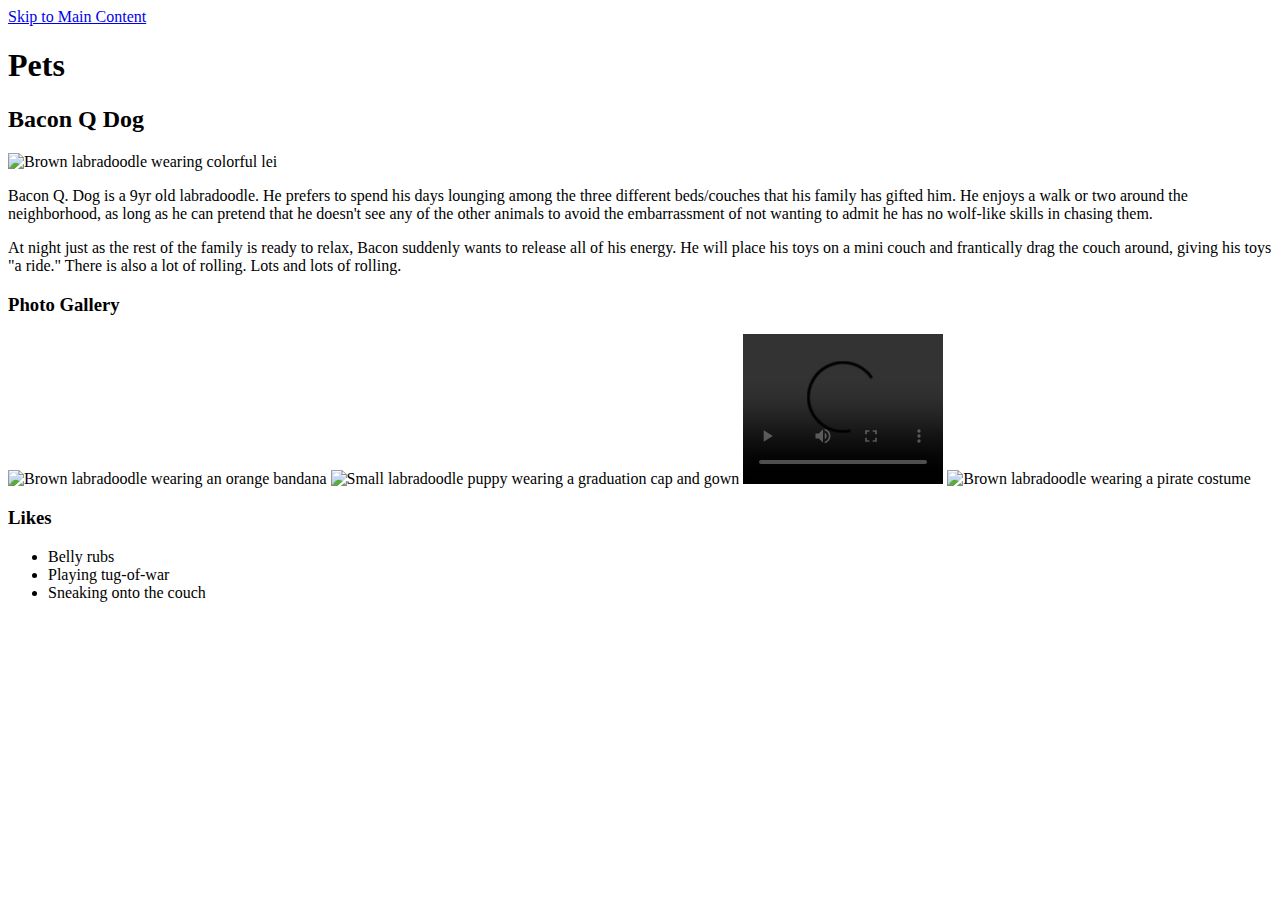
==== pets.html @ 92c1bc99 "Add files via upload" ====
<!DOCTYPE html>
<html lang="en">
<head>
    <meta charset="UTF-8">
    <meta name="viewport" content="width=device-width, initial-scale=1.0">
    <title>Pets</title>
</head>
<body>
    <a href = "#skip">Skip to Main Content</a>
    <main id="skip">
        <h1>Pets</h1>
        <div>
            <h2>Bacon Q Dog</h2>
            <img src="images/bacon.jpg" width = "400" alt="Brown labradoodle wearing colorful lei">

            <p>Bacon Q. Dog is a 9yr old labradoodle. He prefers to spend his days lounging among the three different beds/couches that his family has gifted him. He enjoys a walk or two around the neighborhood, as long as he can pretend that he doesn't see any of the other animals to avoid the embarrassment of not wanting to admit he has no wolf-like skills in chasing them.</p> 
            <P>At night just as the rest of the family is ready to relax, Bacon suddenly wants to release all of his energy. He will place his toys on a mini couch and frantically drag the couch around, giving his toys "a ride." There is also a lot of rolling. Lots and lots of rolling.</P>
            <h3>Photo Gallery</h3>
            <img src="images/bacon_bandana.JPG" width ="200" alt = "Brown labradoodle wearing an orange bandana">
            <img src="images/bacon_graduation.JPG"  width ="200" alt="Small labradoodle puppy wearing a graduation cap and gown">
            <video width="200"  controls>
                <source src="images/bacon_agility.mov">
                Your browser does not support the video tag.  This was a video of a girl and dog demonstrating a sit and stay procedure
            </video>
            <img src="images/bacon_halloween.JPG"  width ="200" alt="Brown labradoodle wearing a pirate costume">

            <h3>Likes</h3>
            <ul>
                <li>Belly rubs</li>
                <li>Playing tug-of-war</li>
                <li>Sneaking onto the couch</li>
            </ul>
            <!-- Jackie Wolf -->
        
        </div>
        <div></div>
        <div></div>
        <div></div>
        <div></div>
    </main>
    
</body>
</html>
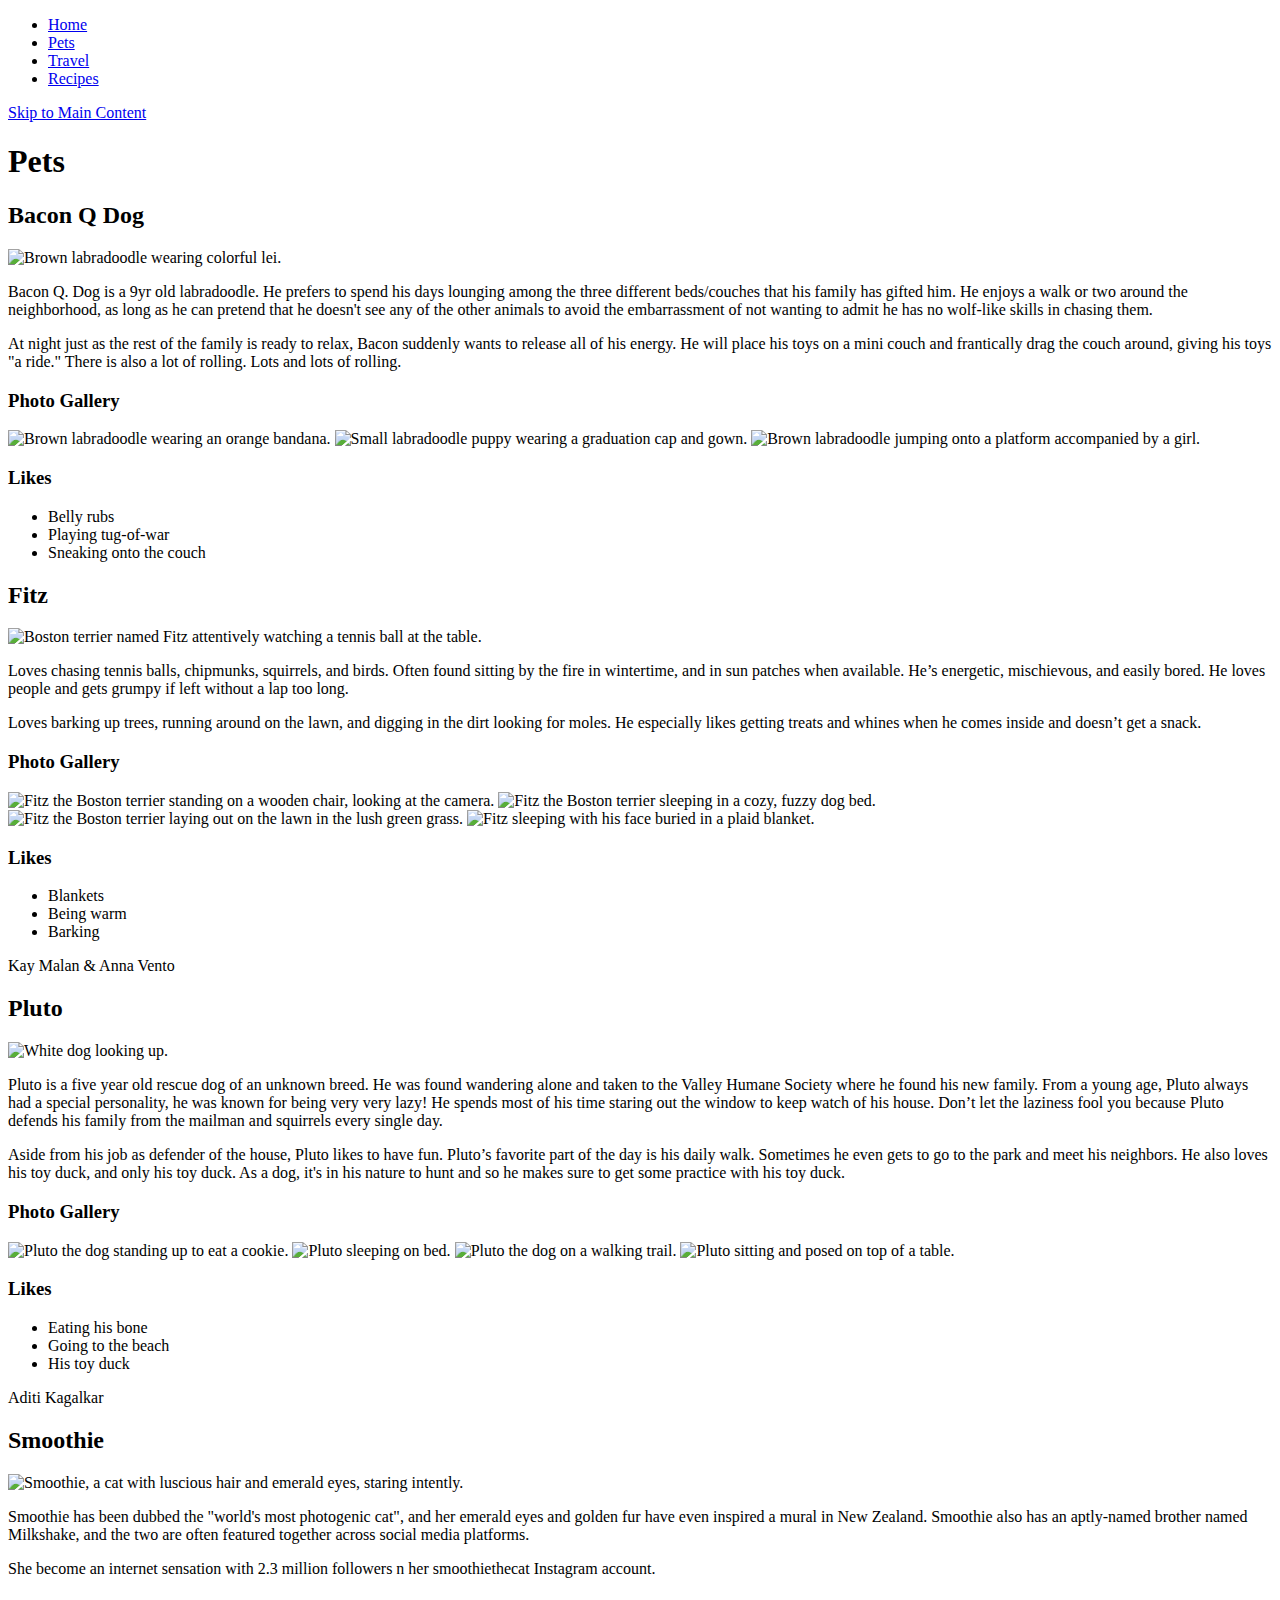
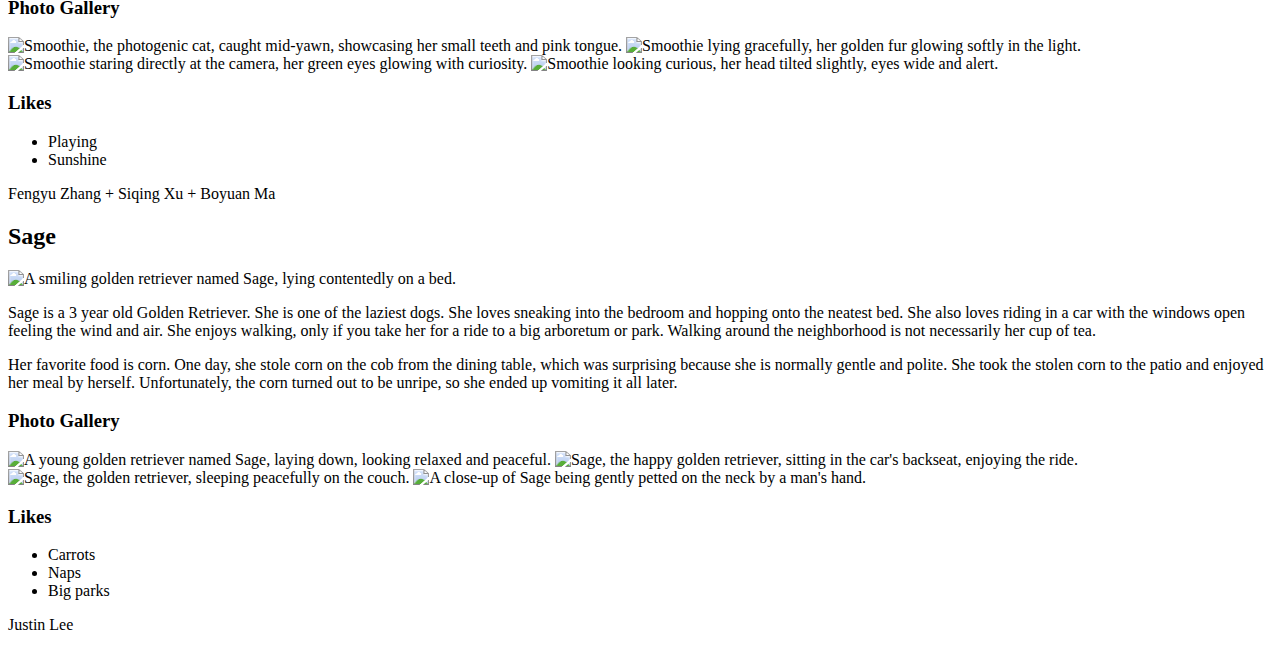
==== commit 52ae4290: "Add files via upload" ====
--- a/pets.html
+++ b/pets.html
@@ -6,23 +6,28 @@
     <title>Pets</title>
 </head>
 <body>
+    <nav>
+        <ul>
+            <li><a href = "index.html">Home</a></li>
+            <li><a href = "pets.html">Pets</a></li>
+            <li><a href = "travel.html">Travel</a></li>
+            <li><a href = "recipe.html">Recipes</a></li>
+        </ul>
+    </nav>
     <a href = "#skip">Skip to Main Content</a>
     <main id="skip">
         <h1>Pets</h1>
         <div>
             <h2>Bacon Q Dog</h2>
-            <img src="images/bacon.jpg" width = "400" alt="Brown labradoodle wearing colorful lei">
+            <img src="images/bacon.jpg" width = "400" alt="Brown labradoodle wearing colorful lei.">
 
             <p>Bacon Q. Dog is a 9yr old labradoodle. He prefers to spend his days lounging among the three different beds/couches that his family has gifted him. He enjoys a walk or two around the neighborhood, as long as he can pretend that he doesn't see any of the other animals to avoid the embarrassment of not wanting to admit he has no wolf-like skills in chasing them.</p> 
             <P>At night just as the rest of the family is ready to relax, Bacon suddenly wants to release all of his energy. He will place his toys on a mini couch and frantically drag the couch around, giving his toys "a ride." There is also a lot of rolling. Lots and lots of rolling.</P>
             <h3>Photo Gallery</h3>
-            <img src="images/bacon_bandana.JPG" width ="200" alt = "Brown labradoodle wearing an orange bandana">
-            <img src="images/bacon_graduation.JPG"  width ="200" alt="Small labradoodle puppy wearing a graduation cap and gown">
-            <video width="200"  controls>
-                <source src="images/bacon_agility.mov">
-                Your browser does not support the video tag.  This was a video of a girl and dog demonstrating a sit and stay procedure
-            </video>
-            <img src="images/bacon_halloween.JPG"  width ="200" alt="Brown labradoodle wearing a pirate costume">
+            <img src="images/bacon_bandana.JPG" width ="200" alt = "Brown labradoodle wearing an orange bandana.">
+            <img src="images/bacon_graduation.JPG"  width ="200" alt="Small labradoodle puppy wearing a graduation cap and gown.">
+            <img src="images/dogjump.png" width="200" alt="Brown labradoodle jumping onto a platform accompanied by a girl."
+            <img src="images/bacon_halloween.JPG"  width ="200" alt="Brown labradoodle wearing a pirate costume.">
 
             <h3>Likes</h3>
             <ul>
@@ -30,13 +35,98 @@
                 <li>Playing tug-of-war</li>
                 <li>Sneaking onto the couch</li>
             </ul>
-            <!-- Jackie Wolf -->
-        
         </div>
-        <div></div>
-        <div></div>
-        <div></div>
-        <div></div>
+        <div>
+            <h2>Fitz</h2>
+            <img src="images/Fitz.jpeg" width="400" alt="Boston terrier named Fitz attentively watching a tennis ball at the table.">
+    
+            <p>Loves chasing tennis balls, chipmunks, squirrels, and birds. Often found sitting by the fire in wintertime, and in sun patches when available. He’s energetic, mischievous, and easily bored. He loves people and gets grumpy if left without a lap too long.</p> 
+            <p>Loves barking up trees, running around on the lawn, and digging in the dirt looking for moles. He especially likes getting treats and whines when he comes inside and doesn’t get a snack.</p>
+                
+            <h3>Photo Gallery</h3>
+            <img src="images/Fitz_standing_on_chair.jpeg" width="200" alt="Fitz the Boston terrier standing on a wooden chair, looking at the camera.">
+            <img src="images/Fitz_sleeping.jpeg" width="200" alt="Fitz the Boston terrier sleeping in a cozy, fuzzy dog bed.">
+            <img src="images/Fitz_on_the_lawn.jpeg" width="200" alt="Fitz the Boston terrier laying out on the lawn in the lush green grass.">
+            <img src="images/Fitz_laying_in_bed.jpeg" width="200" alt="Fitz sleeping with his face buried in a plaid blanket.">
+    
+            <h3>Likes</h3>
+            <ul>
+                <li>Blankets</li>
+                <li>Being warm</li>
+                <li>Barking</li>
+            </ul>
+            <footer>
+                <p>Kay Malan & Anna Vento</p>
+            </footer>
+        </div>
+        <div>
+            <h2>Pluto</h2>
+            <img src="images/pluto.jpg" width="400" alt="White dog looking up.">
+
+            <p>Pluto is a five year old rescue dog of an unknown breed. He was found wandering alone and taken to the Valley Humane Society where he found his new family. From a young age, Pluto always had a special personality, he was known for being very very lazy! He spends most of his time staring out the window to keep watch of his house. Don’t let the laziness fool you because Pluto defends his family from the mailman and squirrels every single day.</p> 
+            <p>Aside from his job as defender of the house, Pluto likes to have fun. Pluto’s favorite part of the day is his daily walk. Sometimes he even gets to go to the park and meet his neighbors. He also loves his toy duck, and only his toy duck. As a dog, it's in his nature to hunt and so he makes sure to get some practice with his toy duck.</p>
+            
+            <h3>Photo Gallery</h3>
+            <img src="images/pluto_cookie.JPG" width="200" alt="Pluto the dog standing up to eat a cookie.">
+            <img src="images/pluto_sleeping.jpg" width="200" alt="Pluto sleeping on bed.">
+            <img src="images/pluto_walk.jpg" width="200" alt="Pluto the dog on a walking trail.">
+            <img src="images/pluto_sitting.jpg" width="200" alt="Pluto sitting and posed on top of a table.">
+
+            <h3>Likes</h3>
+            <ul>
+                <li>Eating his bone</li>
+                <li>Going to the beach</li>
+                <li>His toy duck</li>
+            </ul>
+            <footer>
+                <p>Aditi Kagalkar</p>
+            </footer>
+        </div>
+        <div>
+            <h2>Smoothie</h2>
+            <img src="images/Copy of Smoothie_staring.jpg" width="400" alt="Smoothie, a cat with luscious hair and emerald eyes, staring intently.">
+
+            <p>Smoothie has been dubbed the "world's most photogenic cat", and her emerald eyes and golden fur have even inspired a mural in New Zealand. Smoothie also has an aptly-named brother named Milkshake, and the two are often featured together across social media platforms.</p> 
+            <p>She become an internet sensation with 2.3 million followers n her smoothiethecat Instagram account.</p>
+    
+            <h3>Photo Gallery</h3>
+            <img src="images/Copy of Smoothie_yawn.jpg" width="200" alt="Smoothie, the photogenic cat, caught mid-yawn, showcasing her small teeth and pink tongue.">
+            <img src="images/Copy of Smoothie_lying.jpg" width="200" alt="Smoothie lying gracefully, her golden fur glowing softly in the light.">
+            <img src="images/Copy of Smoothie_staring.jpg" width="200" alt="Smoothie staring directly at the camera, her green eyes glowing with curiosity.">
+            <img src="images/Copy of Smoothie_curious.jpg" width="200" alt="Smoothie looking curious, her head tilted slightly, eyes wide and alert.">
+
+            <h3>Likes</h3>
+            <ul>
+                <li>Playing</li>
+                <li>Sunshine</li>
+            </ul>
+            <footer>
+                <p>Fengyu Zhang + Siqing Xu + Boyuan Ma</p>
+            </footer>
+        </div>
+        <div>
+            <h2>Sage</h2>
+            <img src="images/sage_classic.jpeg" width="400" alt="A smiling golden retriever named Sage, lying contentedly on a bed.">
+
+            <p>Sage is a 3 year old Golden Retriever. She is one of the laziest dogs. She loves sneaking into the bedroom and hopping onto the neatest bed. She also loves riding in a car with the windows open feeling the wind and air. She enjoys walking, only if you take her for a ride to a big arboretum or park. Walking around the neighborhood is not necessarily her cup of tea.</p>
+            <p>Her favorite food is corn. One day, she stole corn on the cob from the dining table, which was surprising because she is normally gentle and polite. She took the stolen corn to the patio and enjoyed her meal by herself. Unfortunately, the corn turned out to be unripe, so she ended up vomiting it all later.</p>
+    
+            <h3>Photo Gallery</h3>
+            <img src="images/sage_young.jpeg" width="200" alt="A young golden retriever named Sage, laying down, looking relaxed and peaceful.">
+            <img src="images/sage_car.jpeg" width="200" alt="Sage, the happy golden retriever, sitting in the car's backseat, enjoying the ride.">
+            <img src="images/sage_sleep.jpeg" width="200" alt="Sage, the golden retriever, sleeping peacefully on the couch.">
+            <img src="images/sage_pet.jpeg" width="200" alt="A close-up of Sage being gently petted on the neck by a man's hand.">
+
+            <h3>Likes</h3>
+            <ul>
+                <li>Carrots</li>
+                <li>Naps</li>
+                <li>Big parks</li>
+            </ul>
+            <footer>
+                <p>Justin Lee</p>
+            </footer>
+        </div>
     </main>
     
 </body>
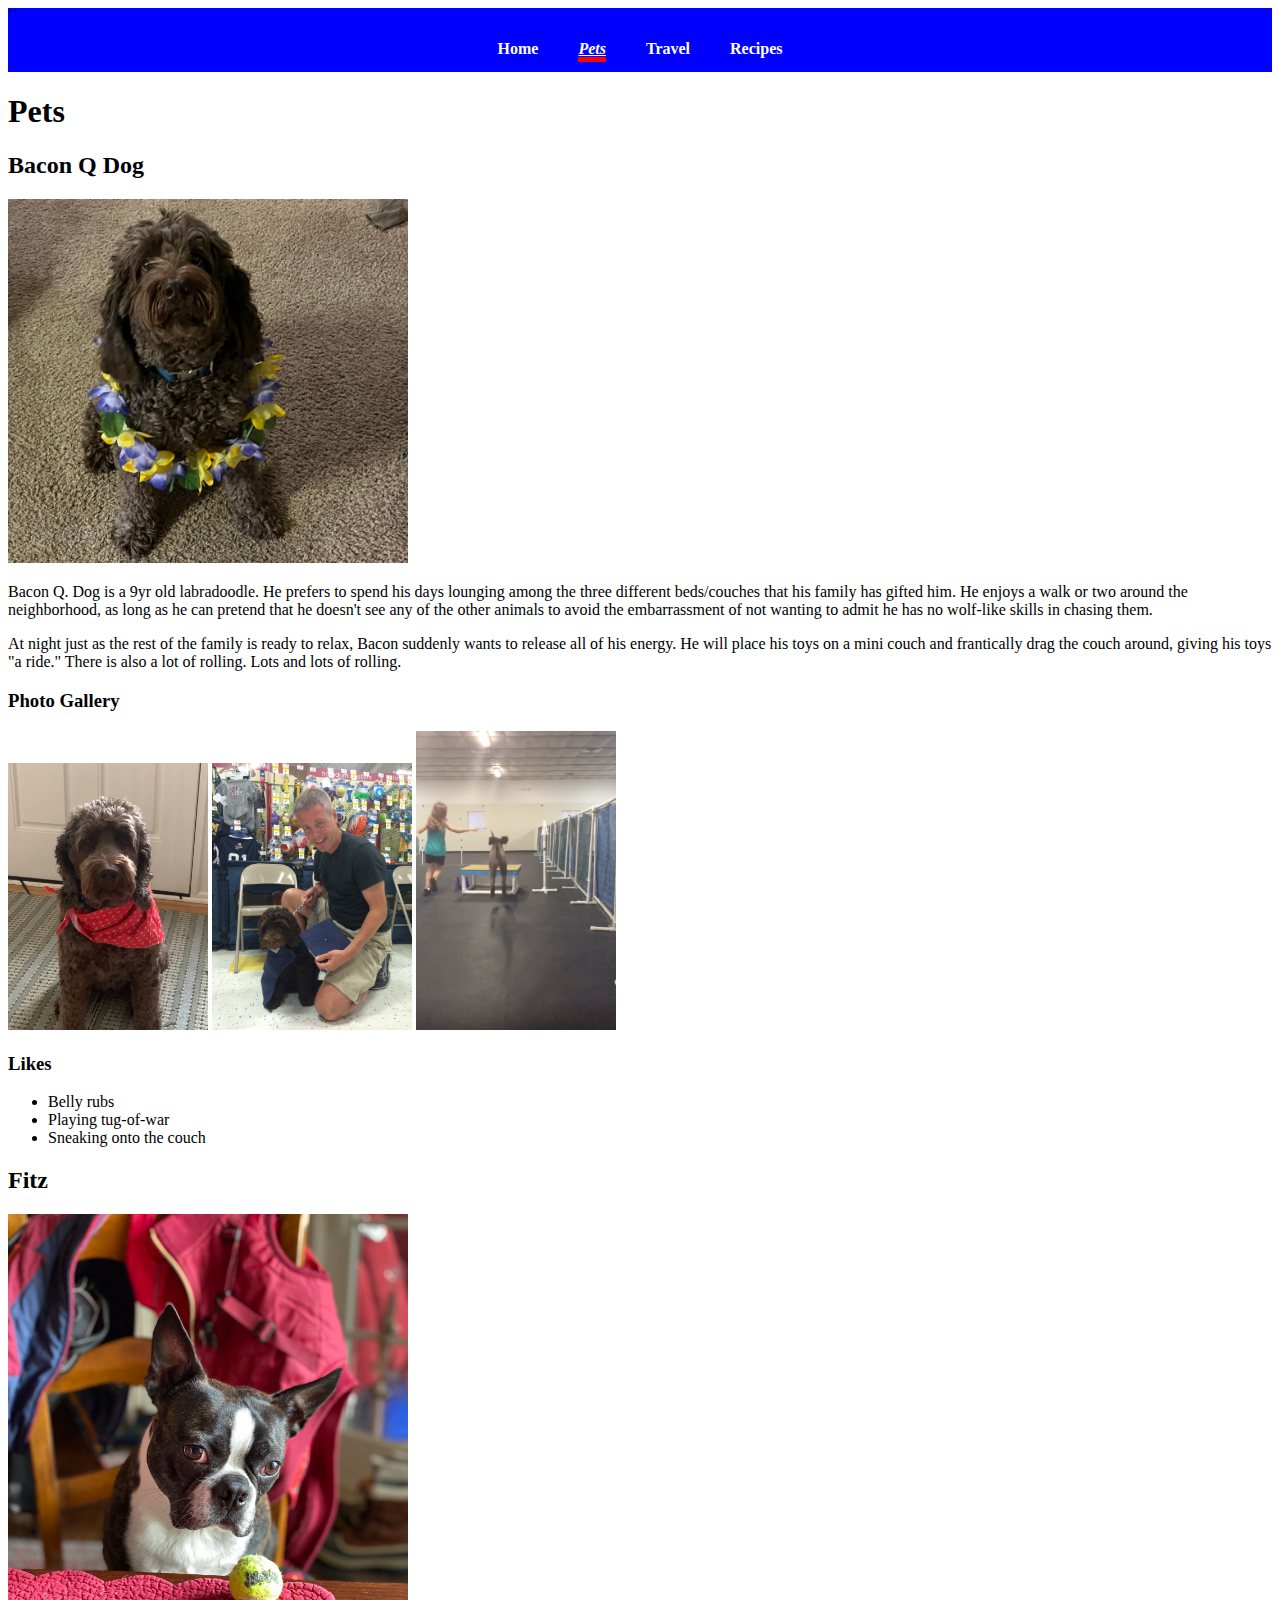
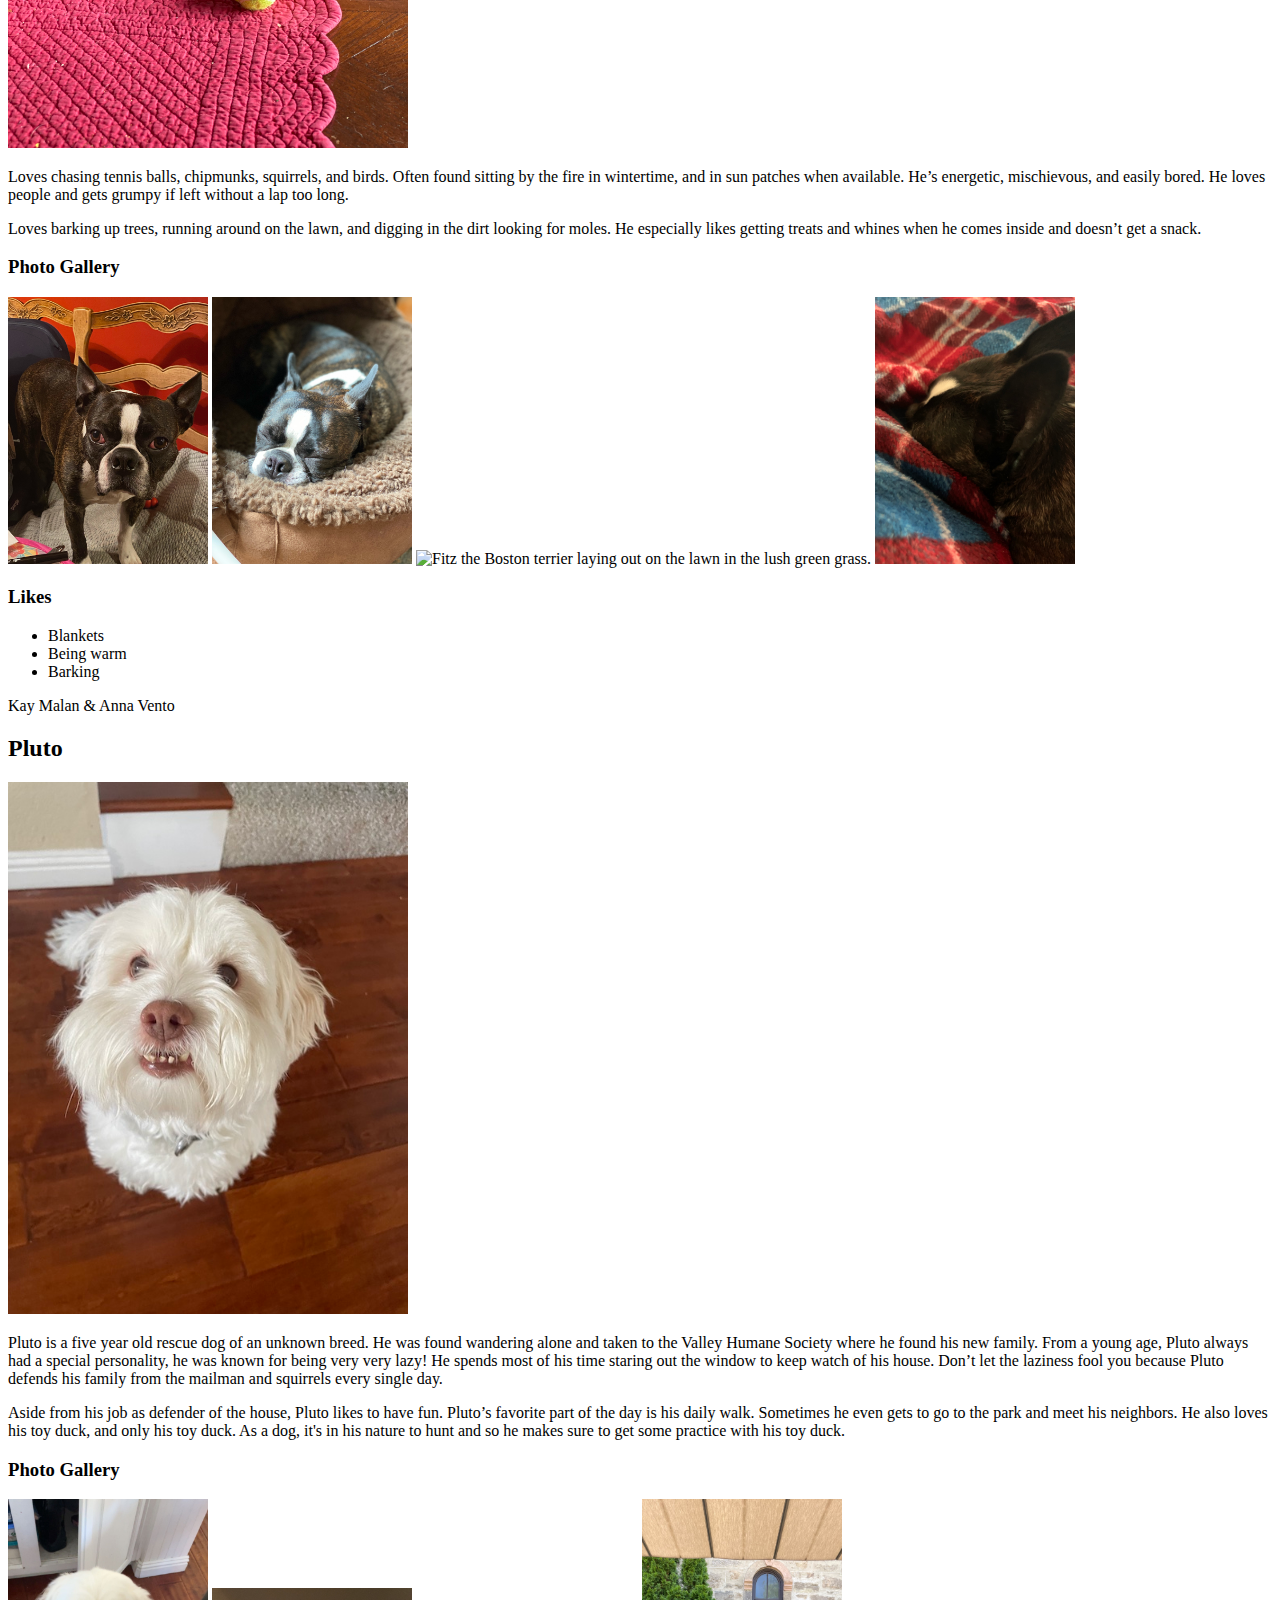
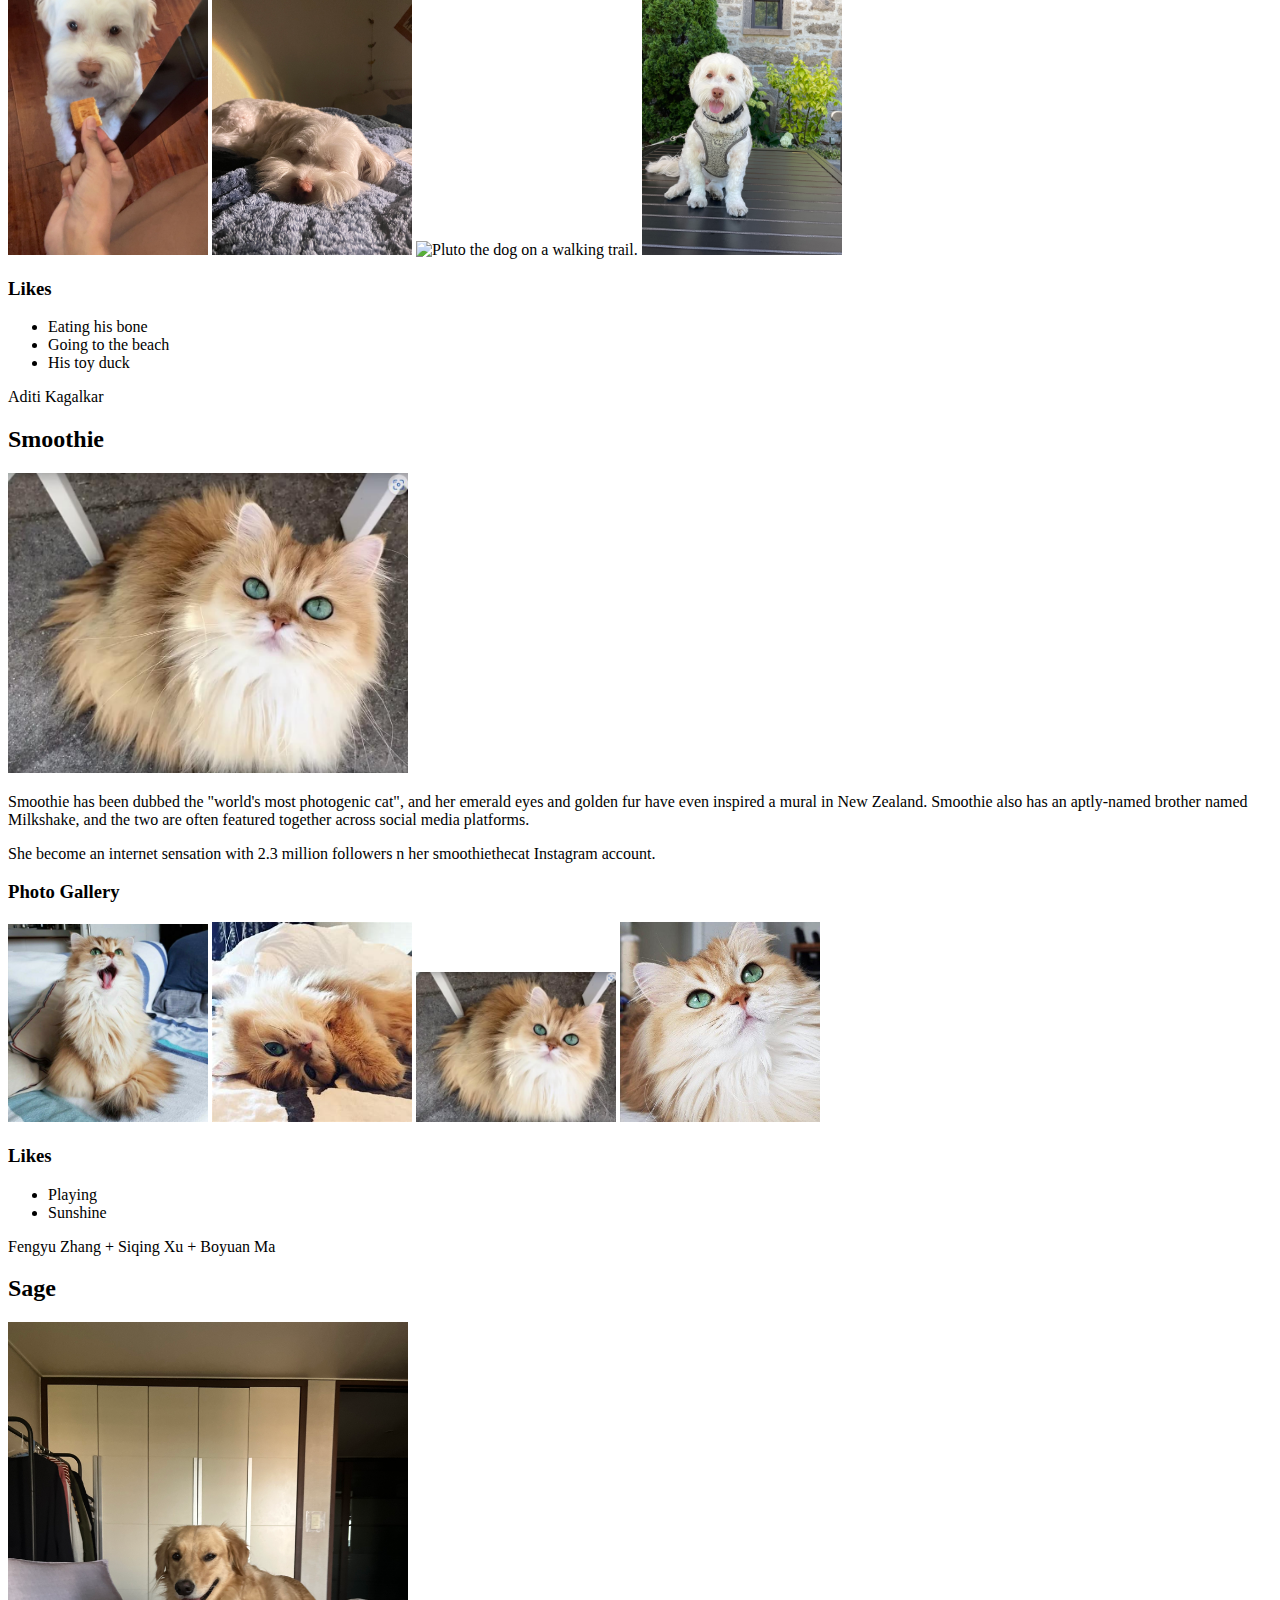
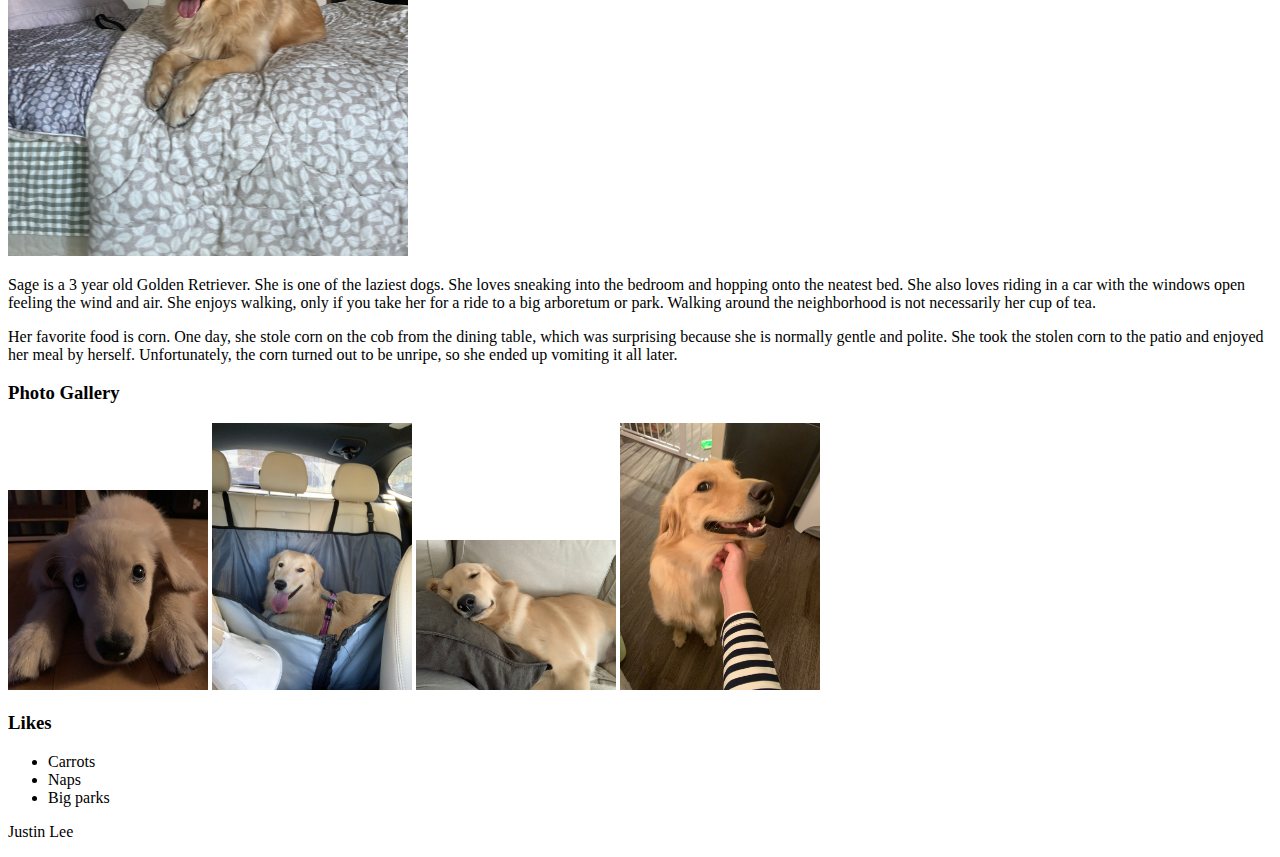
==== commit 79348b79: "Add files via upload" ====
--- a/pets.html
+++ b/pets.html
@@ -3,18 +3,19 @@
 <head>
     <meta charset="UTF-8">
     <meta name="viewport" content="width=device-width, initial-scale=1.0">
+    <link rel="stylesheet" href="css/style.css">
     <title>Pets</title>
 </head>
 <body>
-    <nav>
+    <nav>``
         <ul>
             <li><a href = "index.html">Home</a></li>
-            <li><a href = "pets.html">Pets</a></li>
+            <li><a href = "pets.html" class = "nav-item active">Pets</a></li>
             <li><a href = "travel.html">Travel</a></li>
             <li><a href = "recipe.html">Recipes</a></li>
         </ul>
     </nav>
-    <a href = "#skip">Skip to Main Content</a>
+    <a href = "#skip" class = "skip-link">Skip to Main Content</a>
     <main id="skip">
         <h1>Pets</h1>
         <div>
@@ -42,13 +43,13 @@
     
             <p>Loves chasing tennis balls, chipmunks, squirrels, and birds. Often found sitting by the fire in wintertime, and in sun patches when available. He’s energetic, mischievous, and easily bored. He loves people and gets grumpy if left without a lap too long.</p> 
             <p>Loves barking up trees, running around on the lawn, and digging in the dirt looking for moles. He especially likes getting treats and whines when he comes inside and doesn’t get a snack.</p>
-                
+        
             <h3>Photo Gallery</h3>
             <img src="images/Fitz_standing_on_chair.jpeg" width="200" alt="Fitz the Boston terrier standing on a wooden chair, looking at the camera.">
             <img src="images/Fitz_sleeping.jpeg" width="200" alt="Fitz the Boston terrier sleeping in a cozy, fuzzy dog bed.">
             <img src="images/Fitz_on_the_lawn.jpeg" width="200" alt="Fitz the Boston terrier laying out on the lawn in the lush green grass.">
             <img src="images/Fitz_laying_in_bed.jpeg" width="200" alt="Fitz sleeping with his face buried in a plaid blanket.">
-    
+        </div>
             <h3>Likes</h3>
             <ul>
                 <li>Blankets</li>
--- a/css/style.css
+++ b/css/style.css
@@ -0,0 +1,49 @@
+nav {
+    background-color: blue;
+}
+nav ul {
+    list-style-type: none;
+    padding: 0;
+    margin: 0;
+    display: flex;
+    justify-content: center;
+}
+
+nav li {
+    padding: 14px 20px;
+}
+
+nav a {
+    text-decoration: none;
+    color: white;
+    font-weight: bold;
+}
+
+nav a:hover {
+    background-color: #ddd;
+    color: black;
+}
+.nav-item.active {
+    font-style: italic;
+    text-decoration: underline;
+    border-bottom: 5px solid red;
+}
+.skip-link {
+    position: absolute;
+    left: -9999px;
+    top: 0;
+    width: auto;
+    height: auto;
+    overflow: hidden;
+    z-index: 100;
+}
+
+.skip-link:focus {
+    left: 0;
+    top: 0;
+    padding: 10px 15px;
+    background-color: #ffffff;
+    color: #000000;
+    border: 2px solid #000000;
+    z-index: 10000;
+}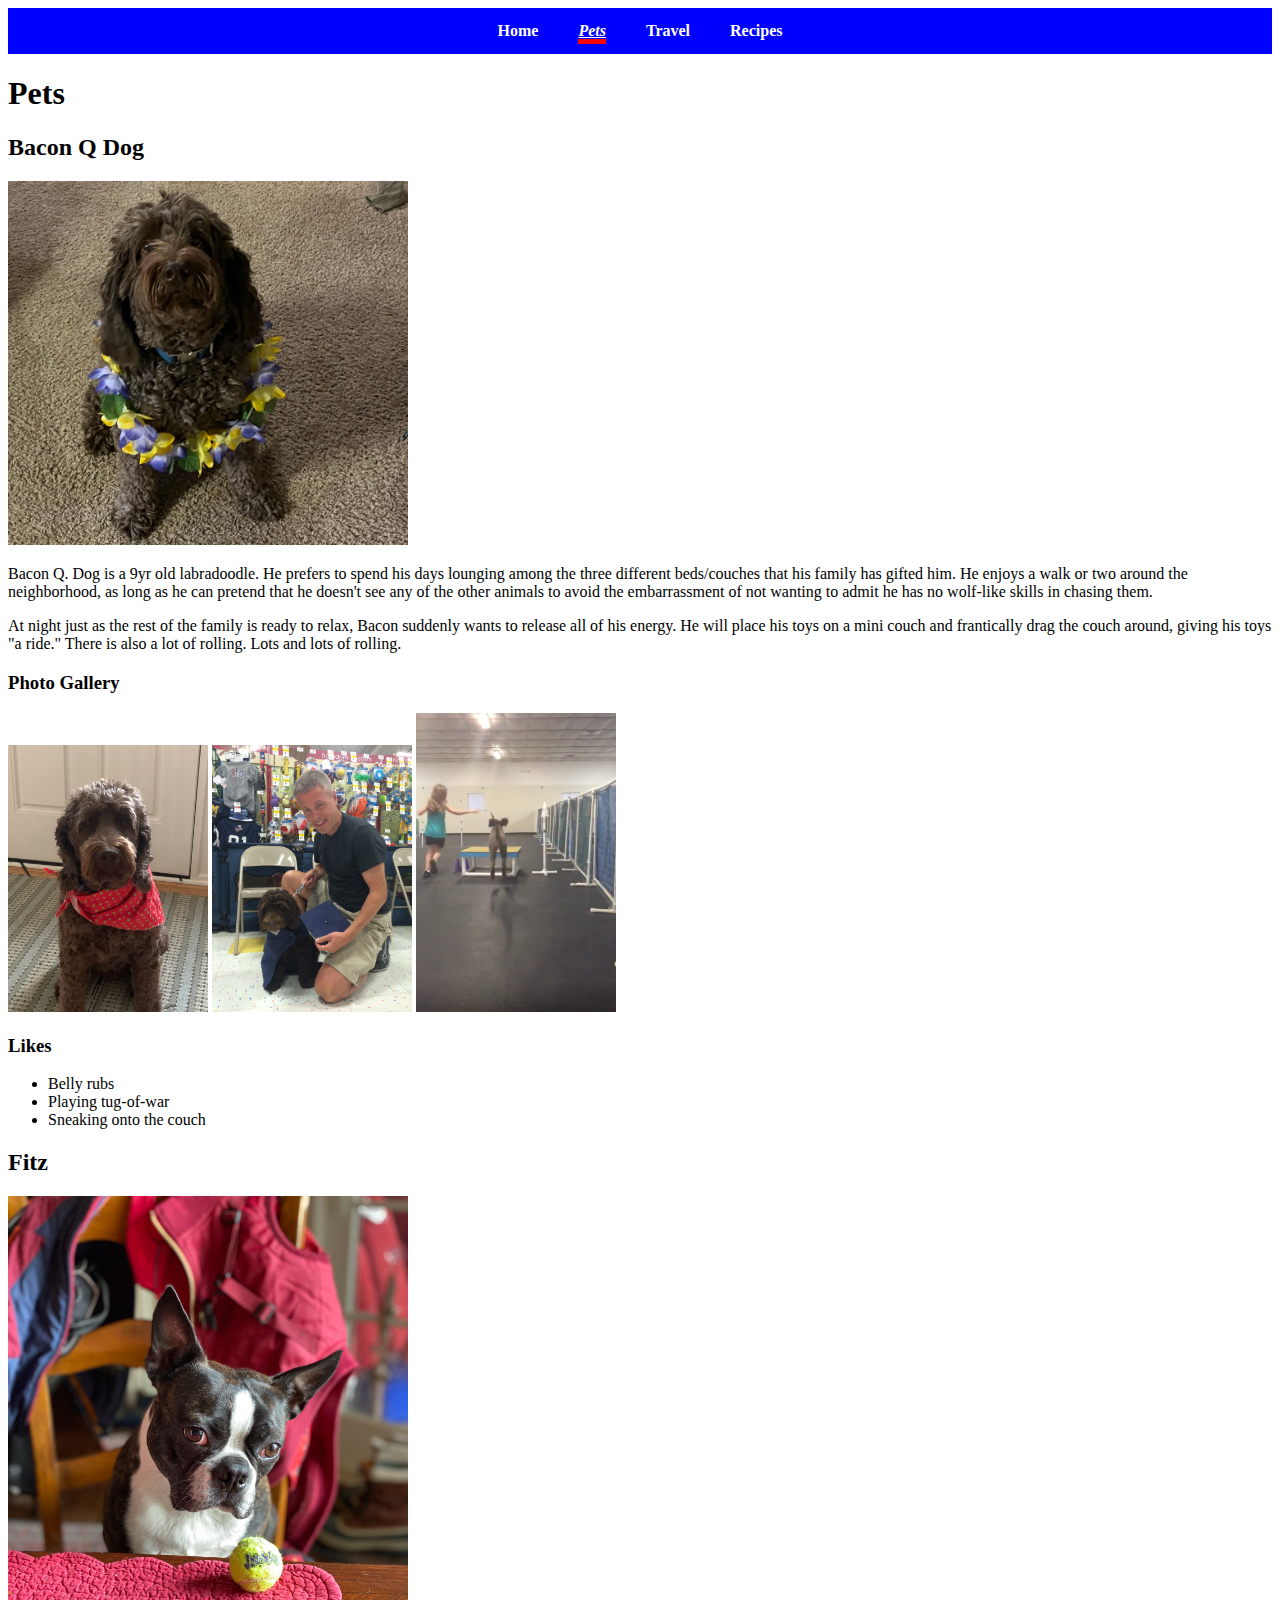
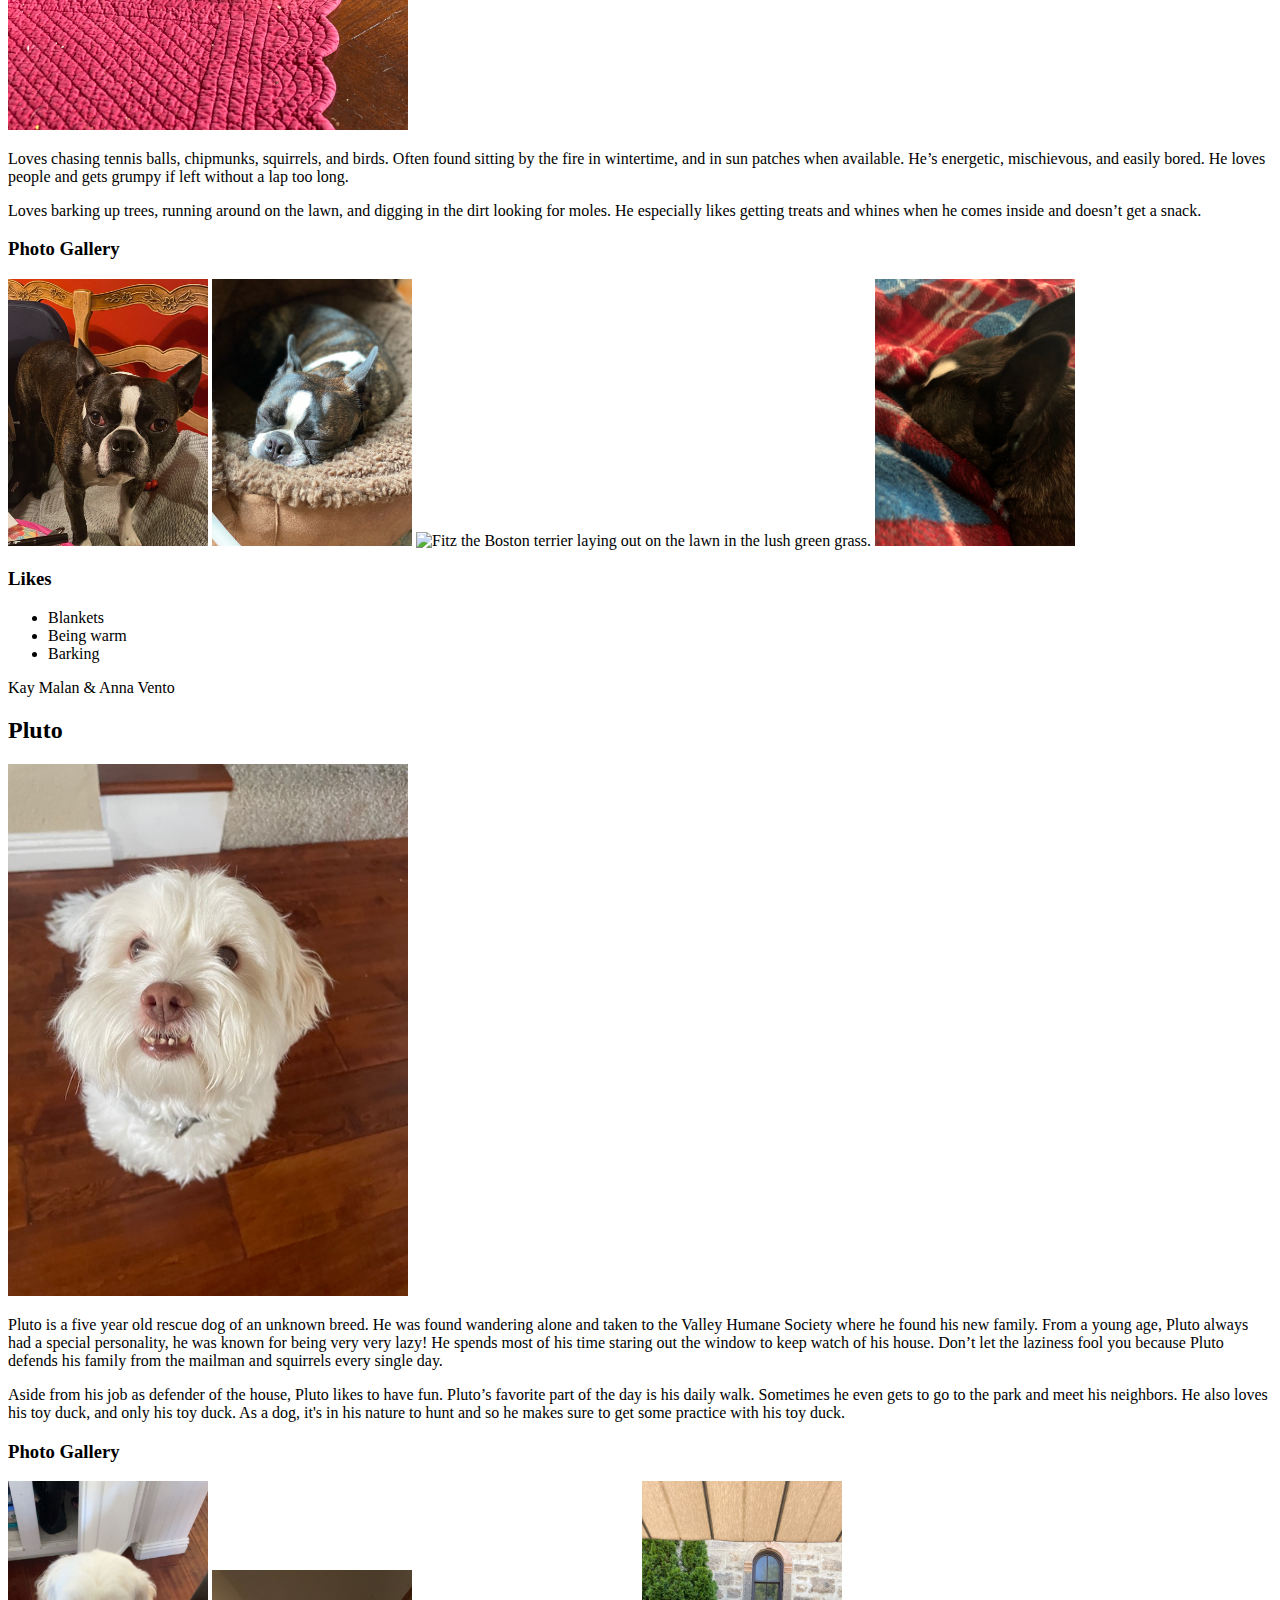
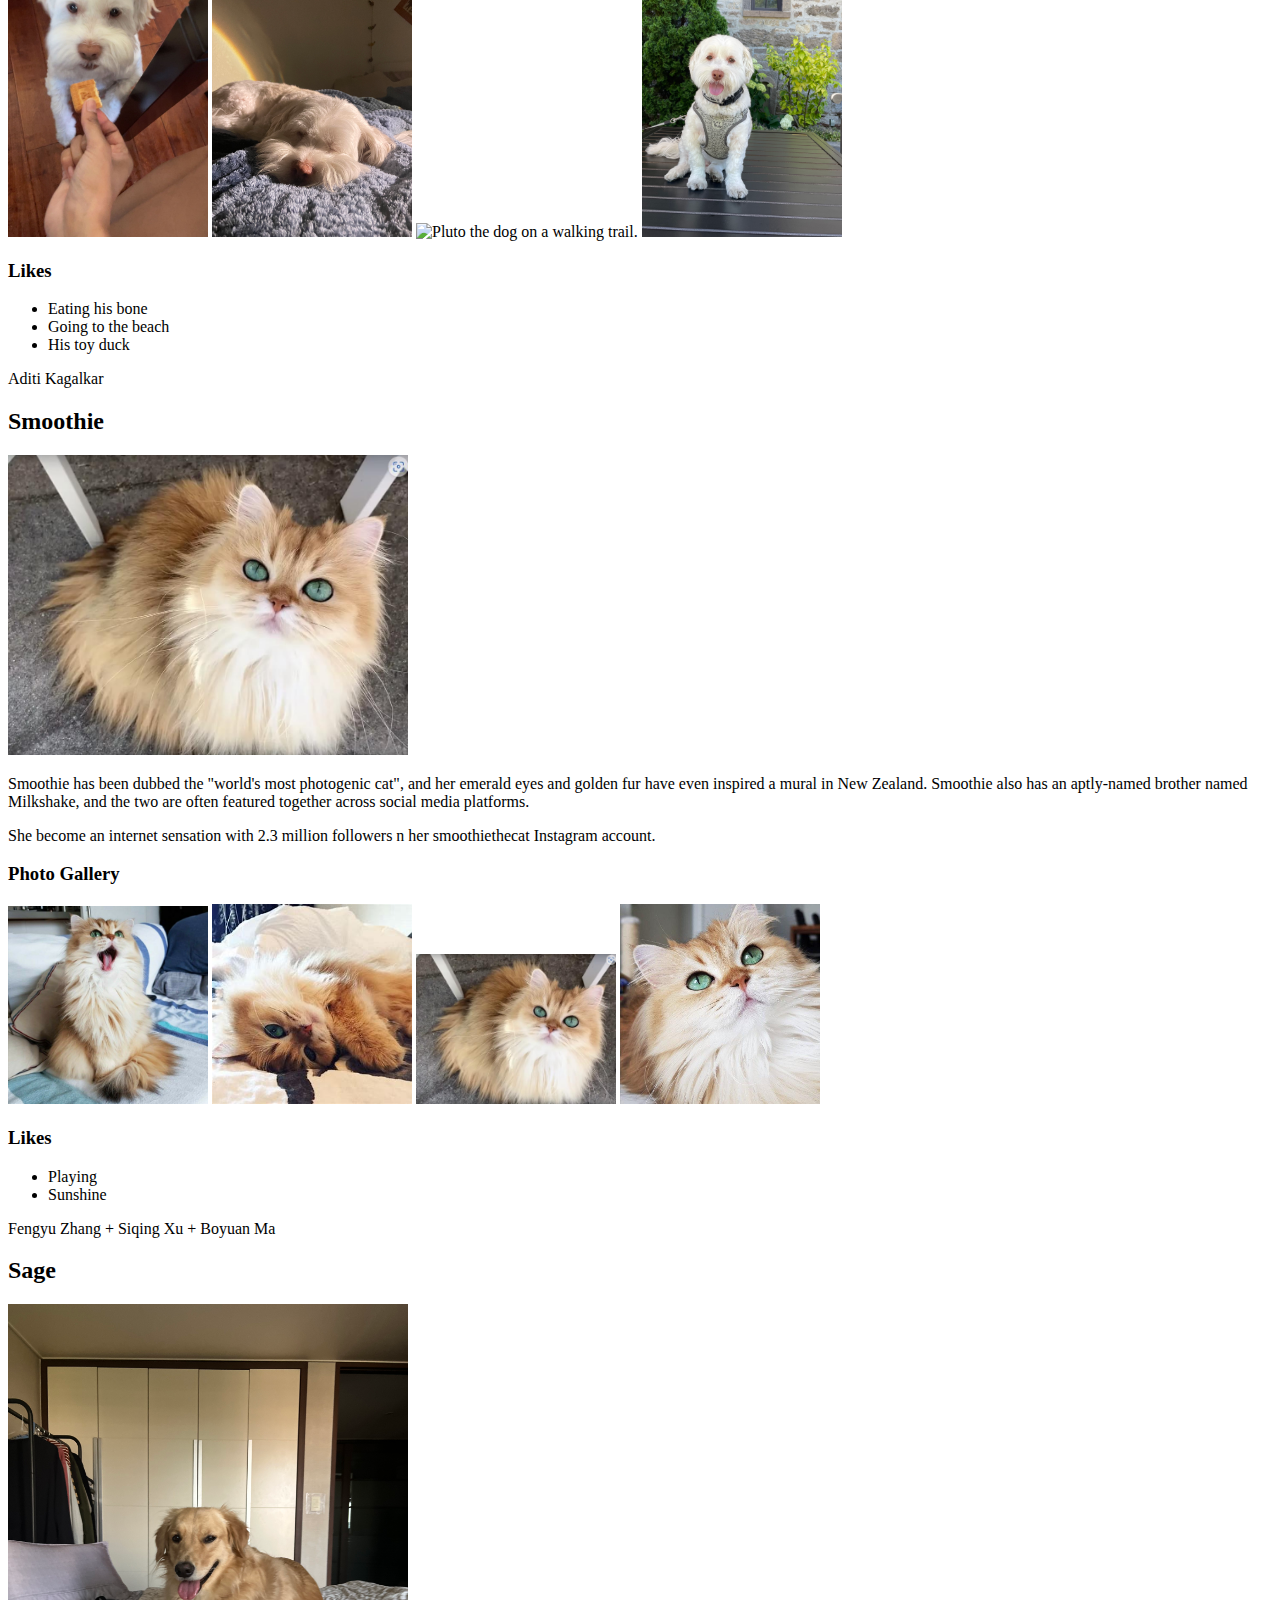
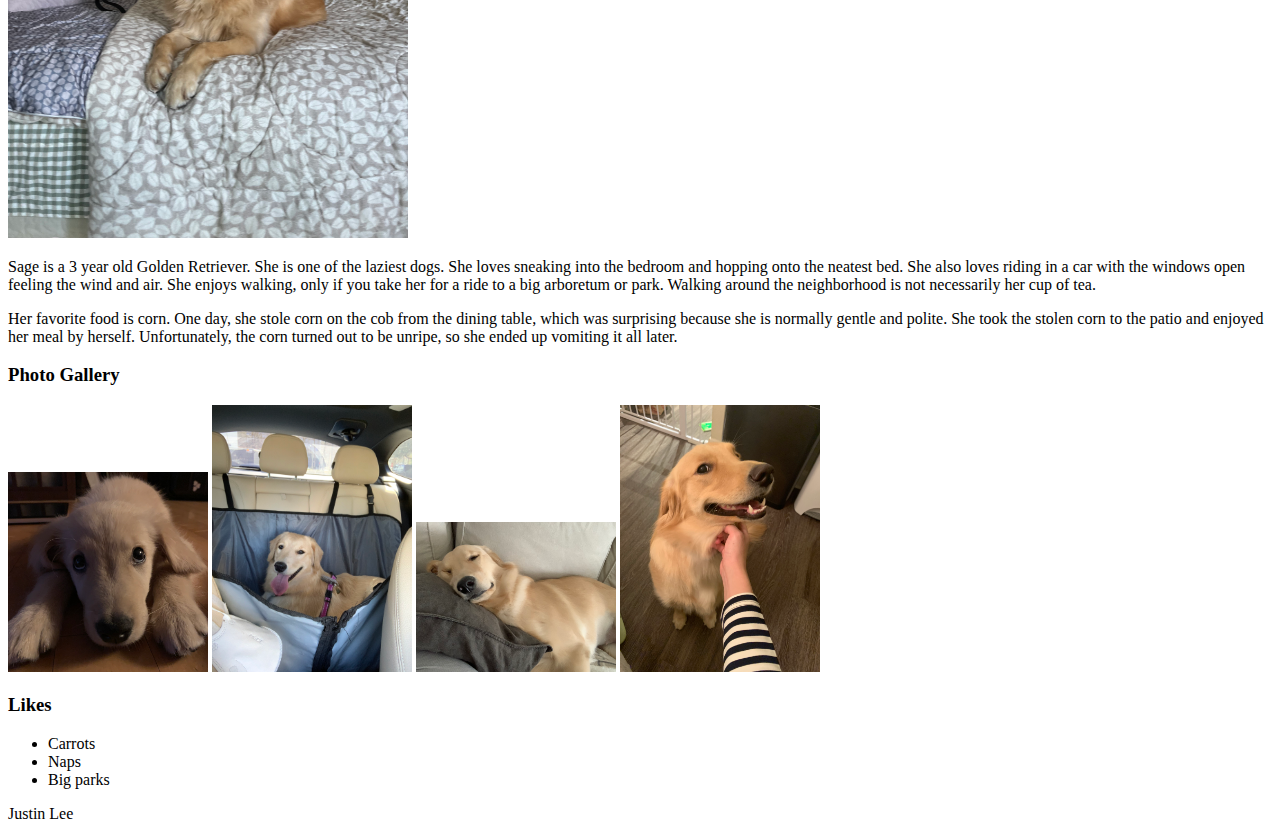
==== commit e26127c5: "Add files via upload" ====
--- a/pets.html
+++ b/pets.html
@@ -7,7 +7,8 @@
     <title>Pets</title>
 </head>
 <body>
-    <nav>``
+    <a href = "#skip" class = "skip-link">Skip to Main Content</a>
+    <nav>
         <ul>
             <li><a href = "index.html">Home</a></li>
             <li><a href = "pets.html" class = "nav-item active">Pets</a></li>
@@ -15,7 +16,7 @@
             <li><a href = "recipe.html">Recipes</a></li>
         </ul>
     </nav>
-    <a href = "#skip" class = "skip-link">Skip to Main Content</a>
+  
     <main id="skip">
         <h1>Pets</h1>
         <div>
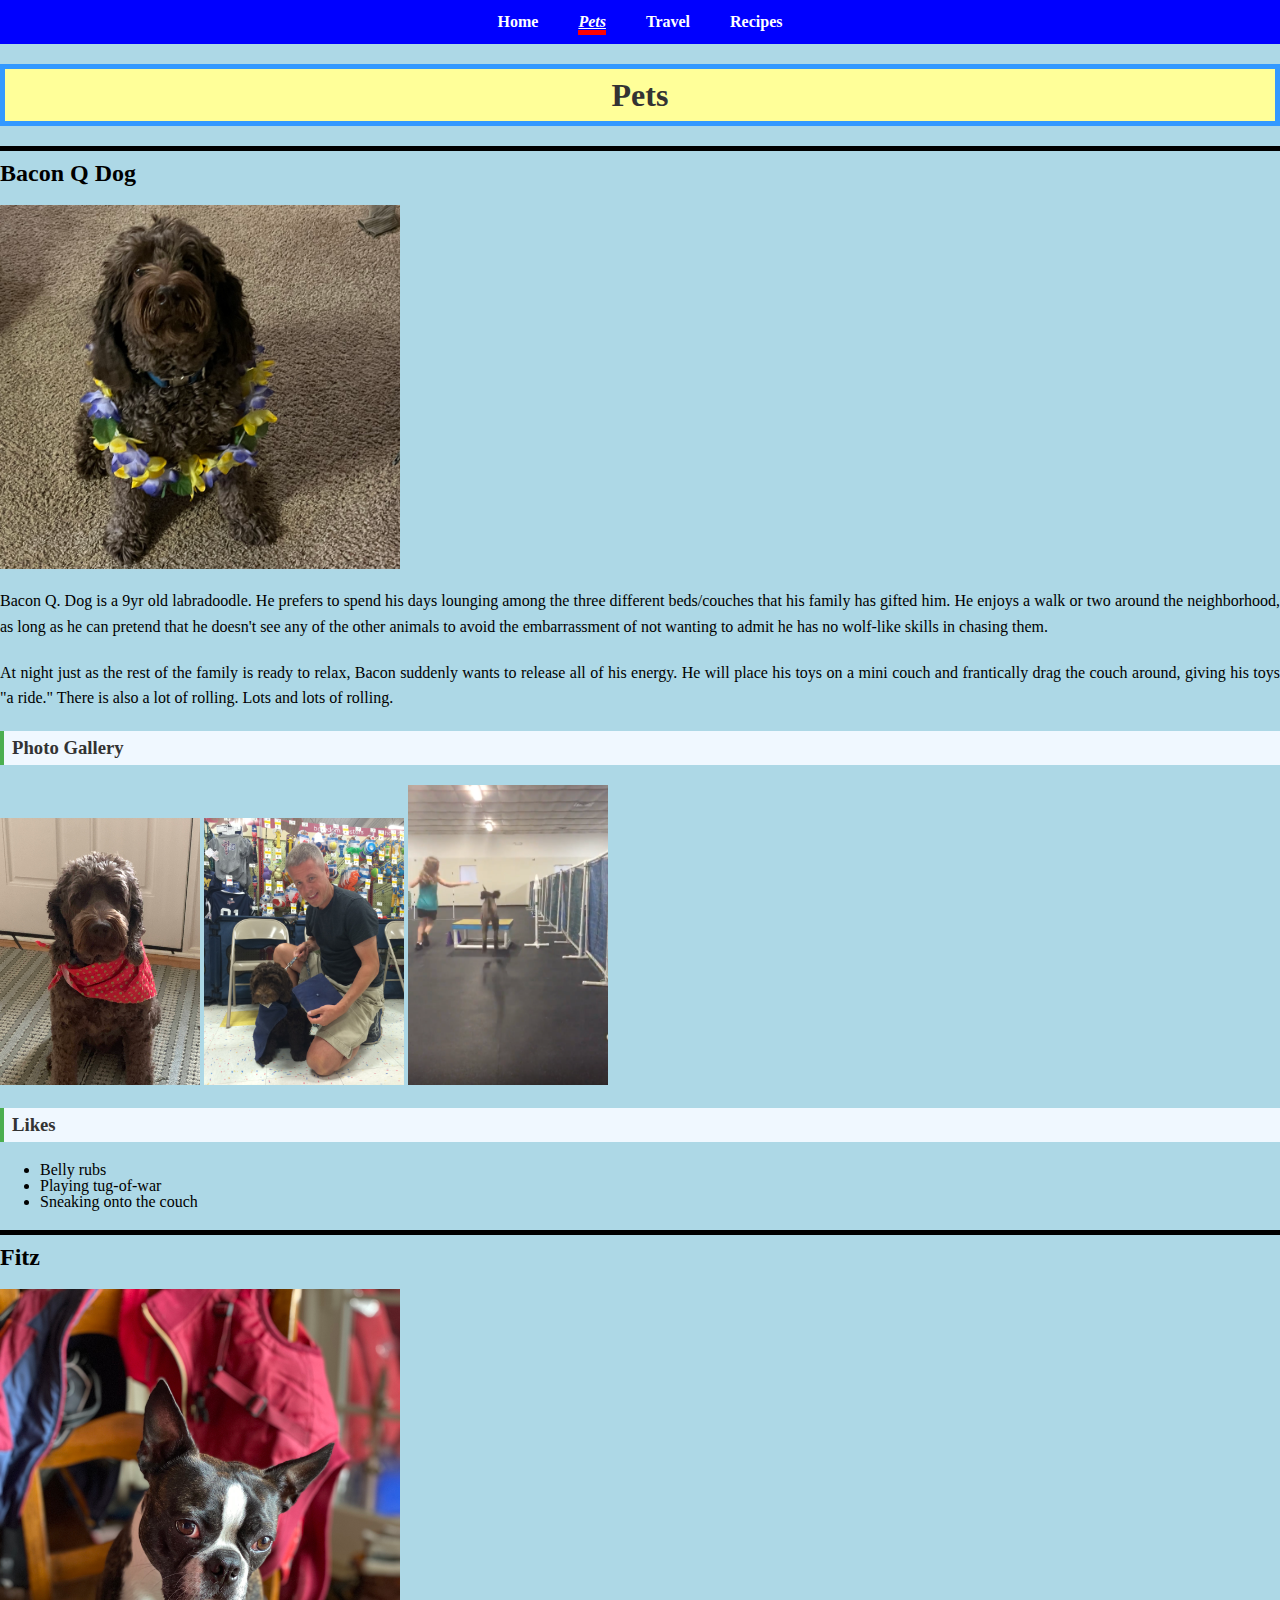
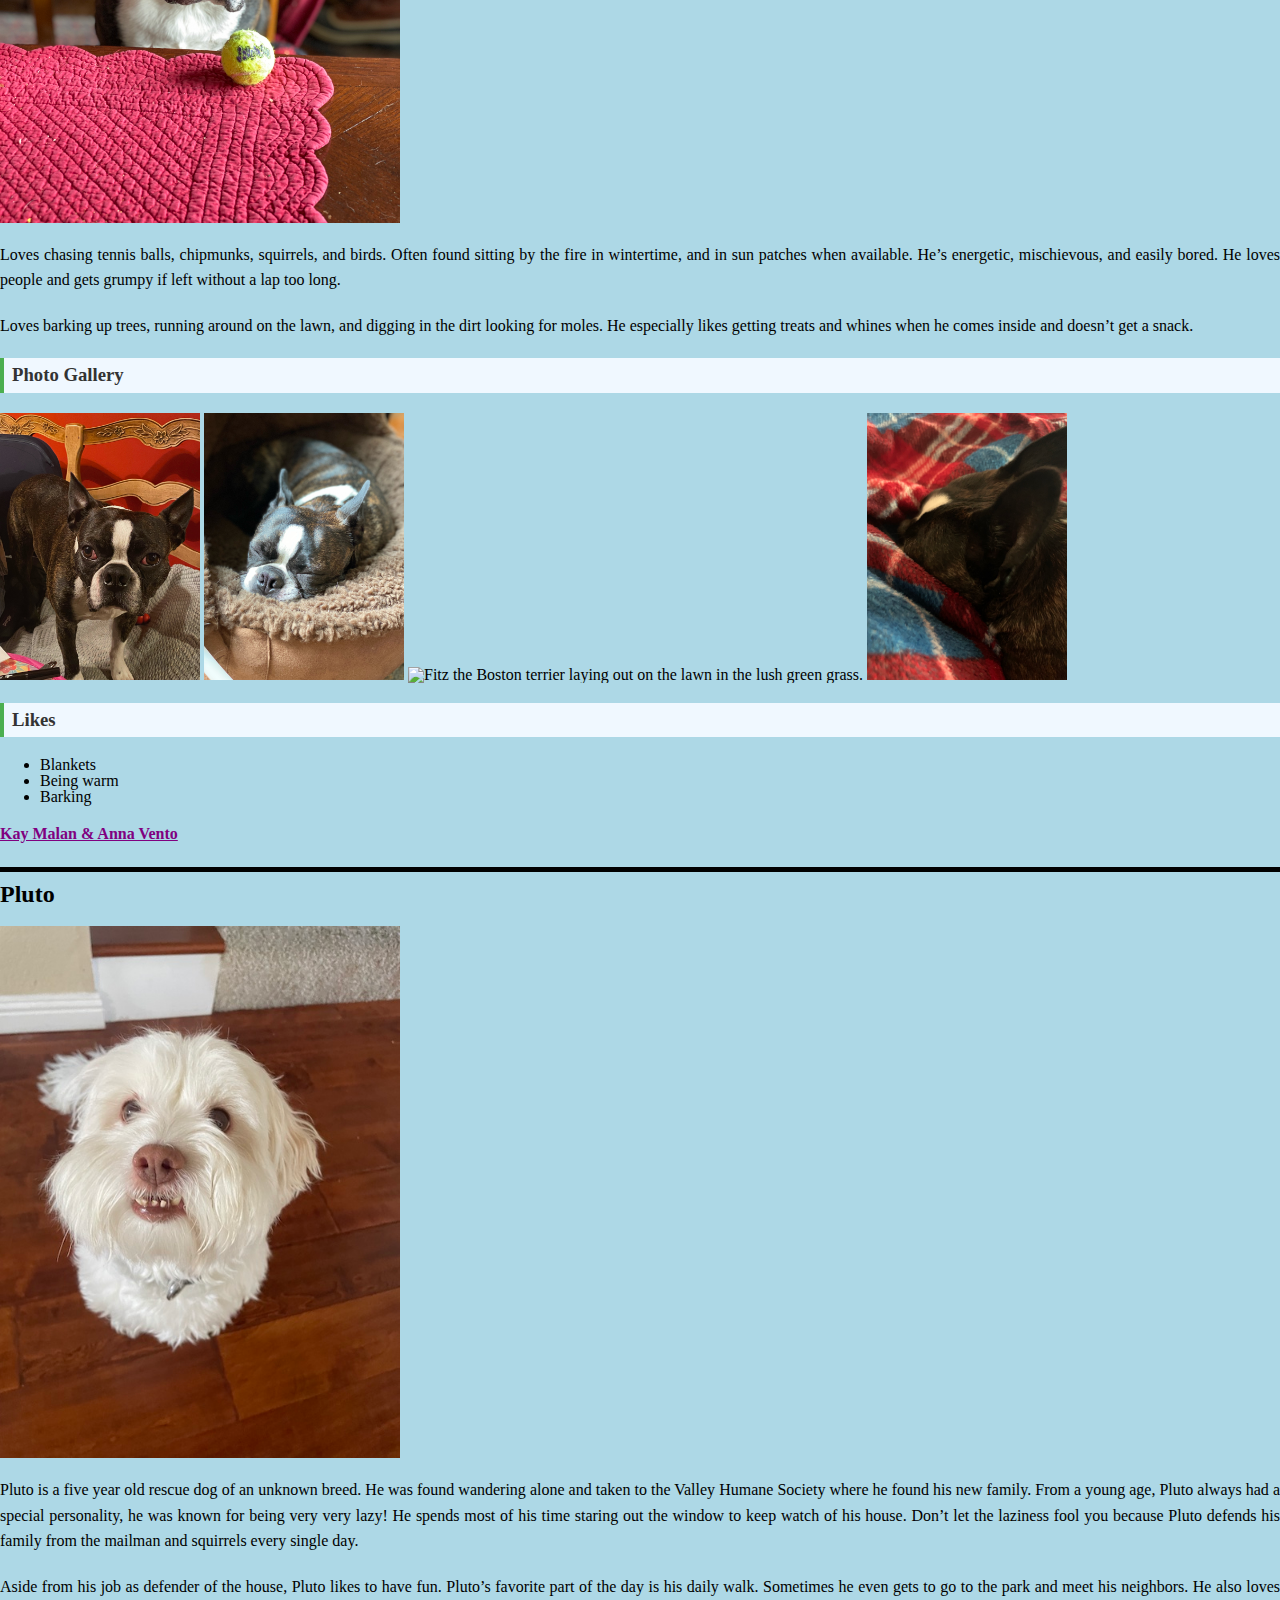
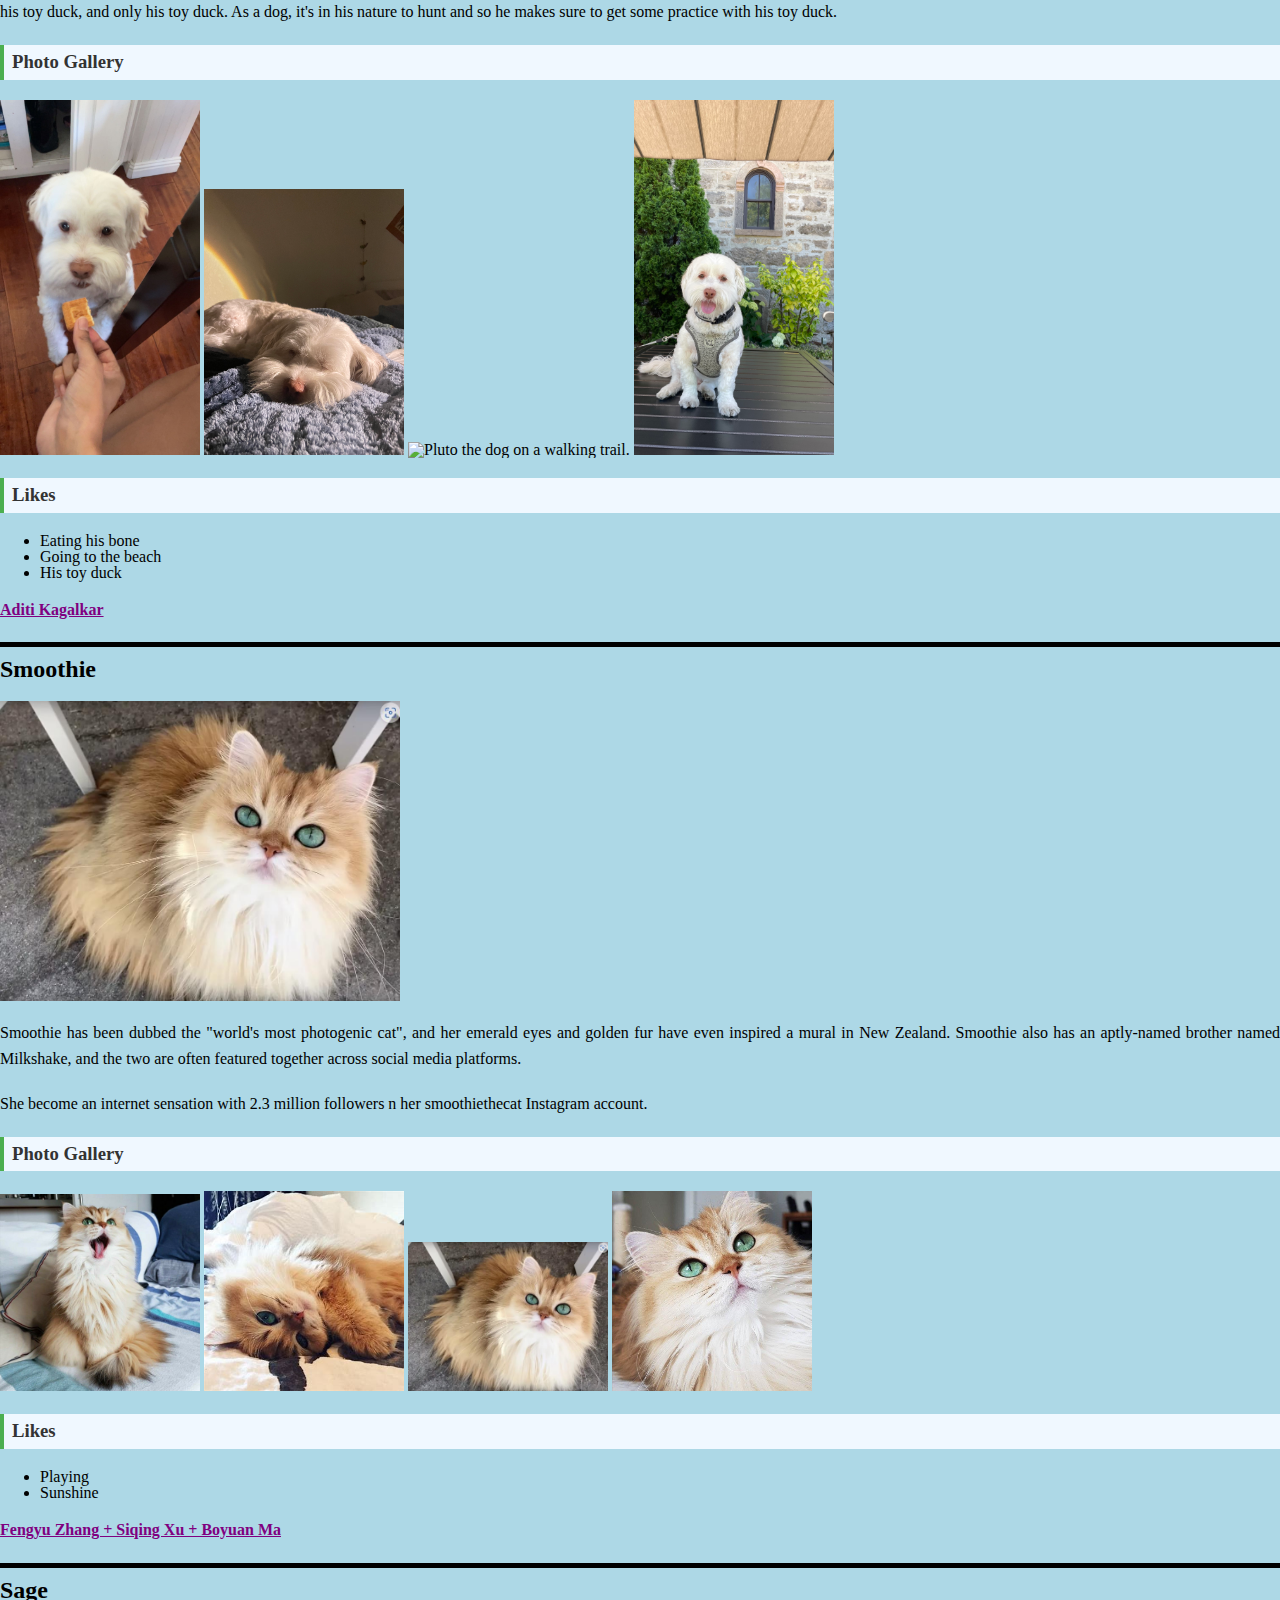
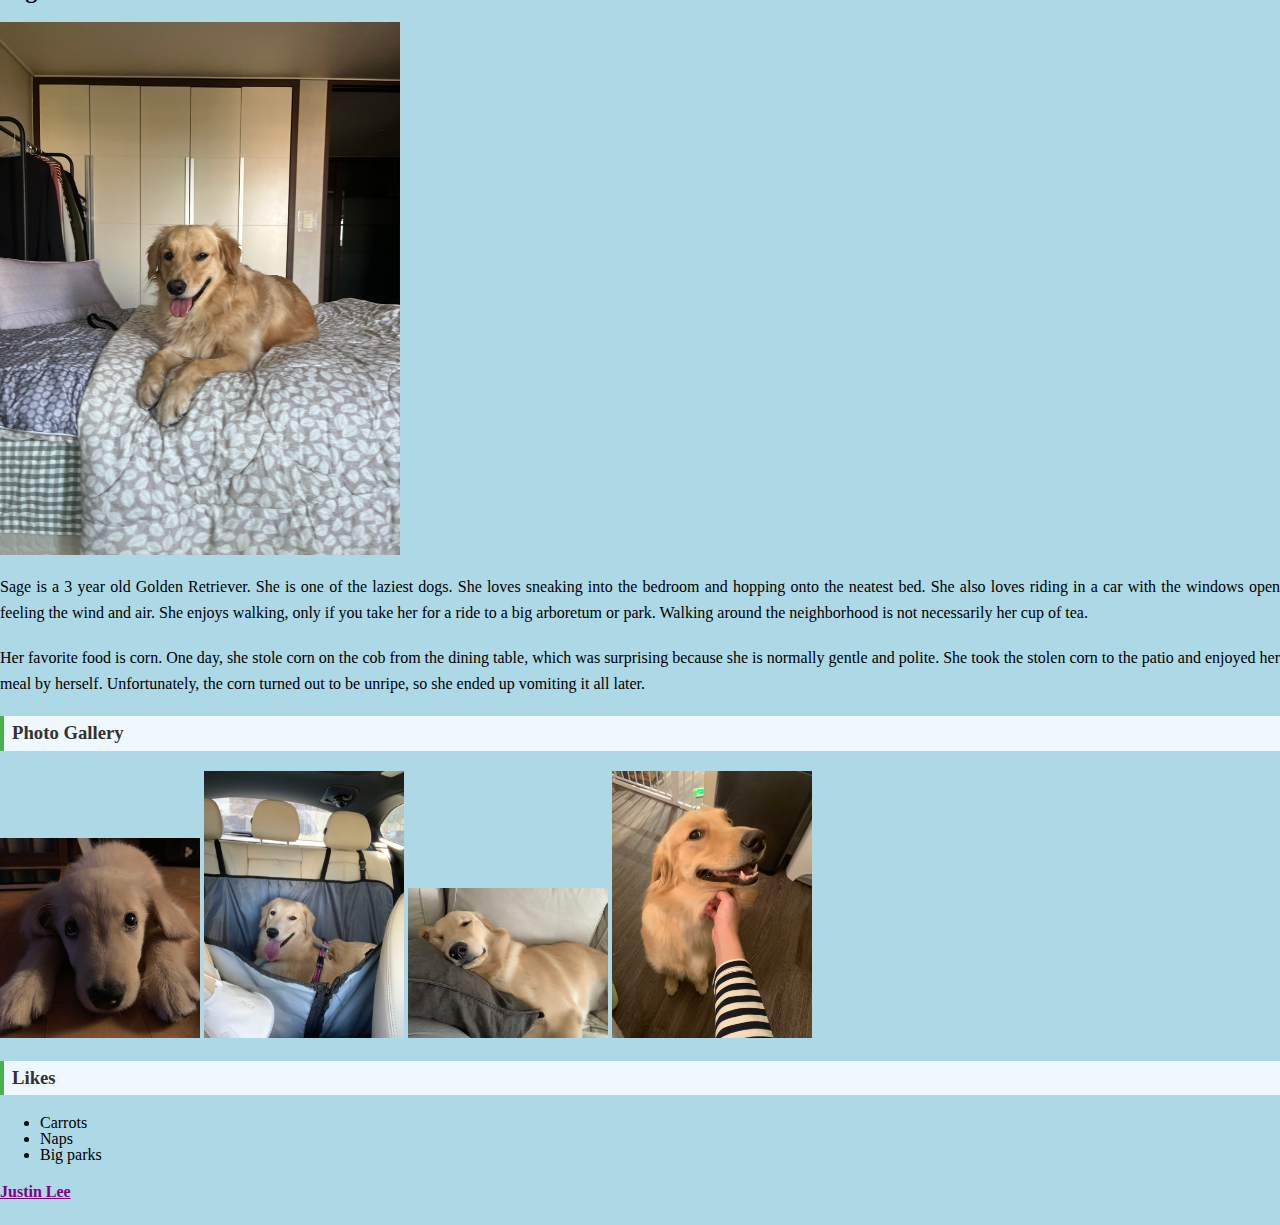
==== commit 5d84f4a0: "Add files via upload" ====
--- a/pets.html
+++ b/pets.html
@@ -3,6 +3,7 @@
 <head>
     <meta charset="UTF-8">
     <meta name="viewport" content="width=device-width, initial-scale=1.0">
+    <link rel="stylesheet" type="text/css" href="css/html5reset.css">
     <link rel="stylesheet" href="css/style.css">
     <title>Pets</title>
 </head>
--- a/css/style.css
+++ b/css/style.css
@@ -1,3 +1,46 @@
+body {
+    background-color: lightblue;
+}
+.centered {
+    display: block;
+    margin: 0 auto;
+}
+.p2home {
+    border-top: 5px solid red;
+    padding-top: 10px;
+    line-height: 1.6;
+}
+main p {
+    text-align: justify;
+    line-height: 1.6;
+    margin-bottom: 20px;
+}
+h1 {
+    padding: 10px;
+    margin: 20px auto;
+    border: 5px solid #3399FF;
+    text-align: center;
+    background-color: #FFFF99;
+    color: #333333;
+}
+h3 {
+    border-left: 4px solid #4CAF50;
+    padding: 8px;
+    margin: 20px 0;
+    background-color: #f0f8ff;
+    color: #333333;
+    text-align: left;
+}
+footer {
+    font-weight: bold;
+    color: purple;
+    text-decoration: underline;
+}
+h2 {
+    font-weight: bold;
+    border-top: 5px solid black;
+    padding-top: 10px;
+}
 nav {
     background-color: blue;
 }
@@ -37,7 +80,6 @@
     overflow: hidden;
     z-index: 100;
 }
-
 .skip-link:focus {
     left: 0;
     top: 0;
@@ -45,5 +87,91 @@
     background-color: #ffffff;
     color: #000000;
     border: 2px solid #000000;
-    z-index: 10000;
-}+}
+.photo-gallery {
+    display: grid;
+    grid-template-columns: 1fr 1fr 1fr;
+    gap: 20px;
+    justify-items: center;
+    margin: auto;
+}
+.photo-gallery figure {
+    margin: 0;
+}
+.photo-gallery img {
+    max-width: 100%;
+    height: auto;
+    display: block;
+}
+.photo-gallery figcaption {
+    text-align: center;
+}
+.photo-gallerybread {
+    display: grid;
+    grid-template-columns: 1fr 1fr 1fr;
+    gap: 20px;
+    justify-items: center;
+    margin: auto;
+}
+.photo-gallerybread figure {
+    margin: 0;
+}
+.photo-gallerybread img {
+    max-width: 100%;
+    height: auto;
+    display: block;
+}
+.photo-gallerybread figcaption {
+    text-align: center;
+}
+.photo-gallerysoup {
+    display: grid;
+    grid-template-columns: 1fr 1fr 1fr;
+    gap: 20px;
+}
+.photo-gallerysoup figure {
+    margin: 0;
+}
+.photo-gallerysoup img {
+    width: 100%;
+    height: auto;
+}
+.photo-gallerysoup figcaption {
+    text-align: center;
+}
+.photo-gallerytahoe,
+.photo-galleryfalls,
+.photo-galleryboulder {
+    display: grid;
+    grid-template-columns: 1fr 1fr 1fr;
+    gap: 15px;
+    margin-bottom: 30px;
+}
+.photo-gallerytahoe figure,
+.photo-galleryfalls figure,
+.photo-galleryboulder figure {
+    margin: 0;
+}
+.photo-gallerytahoe img,
+.photo-galleryfalls img,
+.photo-galleryboulder img {
+    width: 100%;
+    height: auto;
+    display: block;
+}
+.photo-gallerytahoe figcaption,
+.photo-galleryfalls figcaption,
+.photo-galleryboulder figcaption {
+    text-align: center;
+}
+@media (prefers-reduced-motion: reduce) {
+    animated-tahoe {
+      content: url('images/tahoenogif.png');
+    }
+    animated-falls {
+      content: url('images/fallsnogif.png');
+    }
+    animated-boulder {
+      content: url('images/bouldernogif.png');
+    }
+  }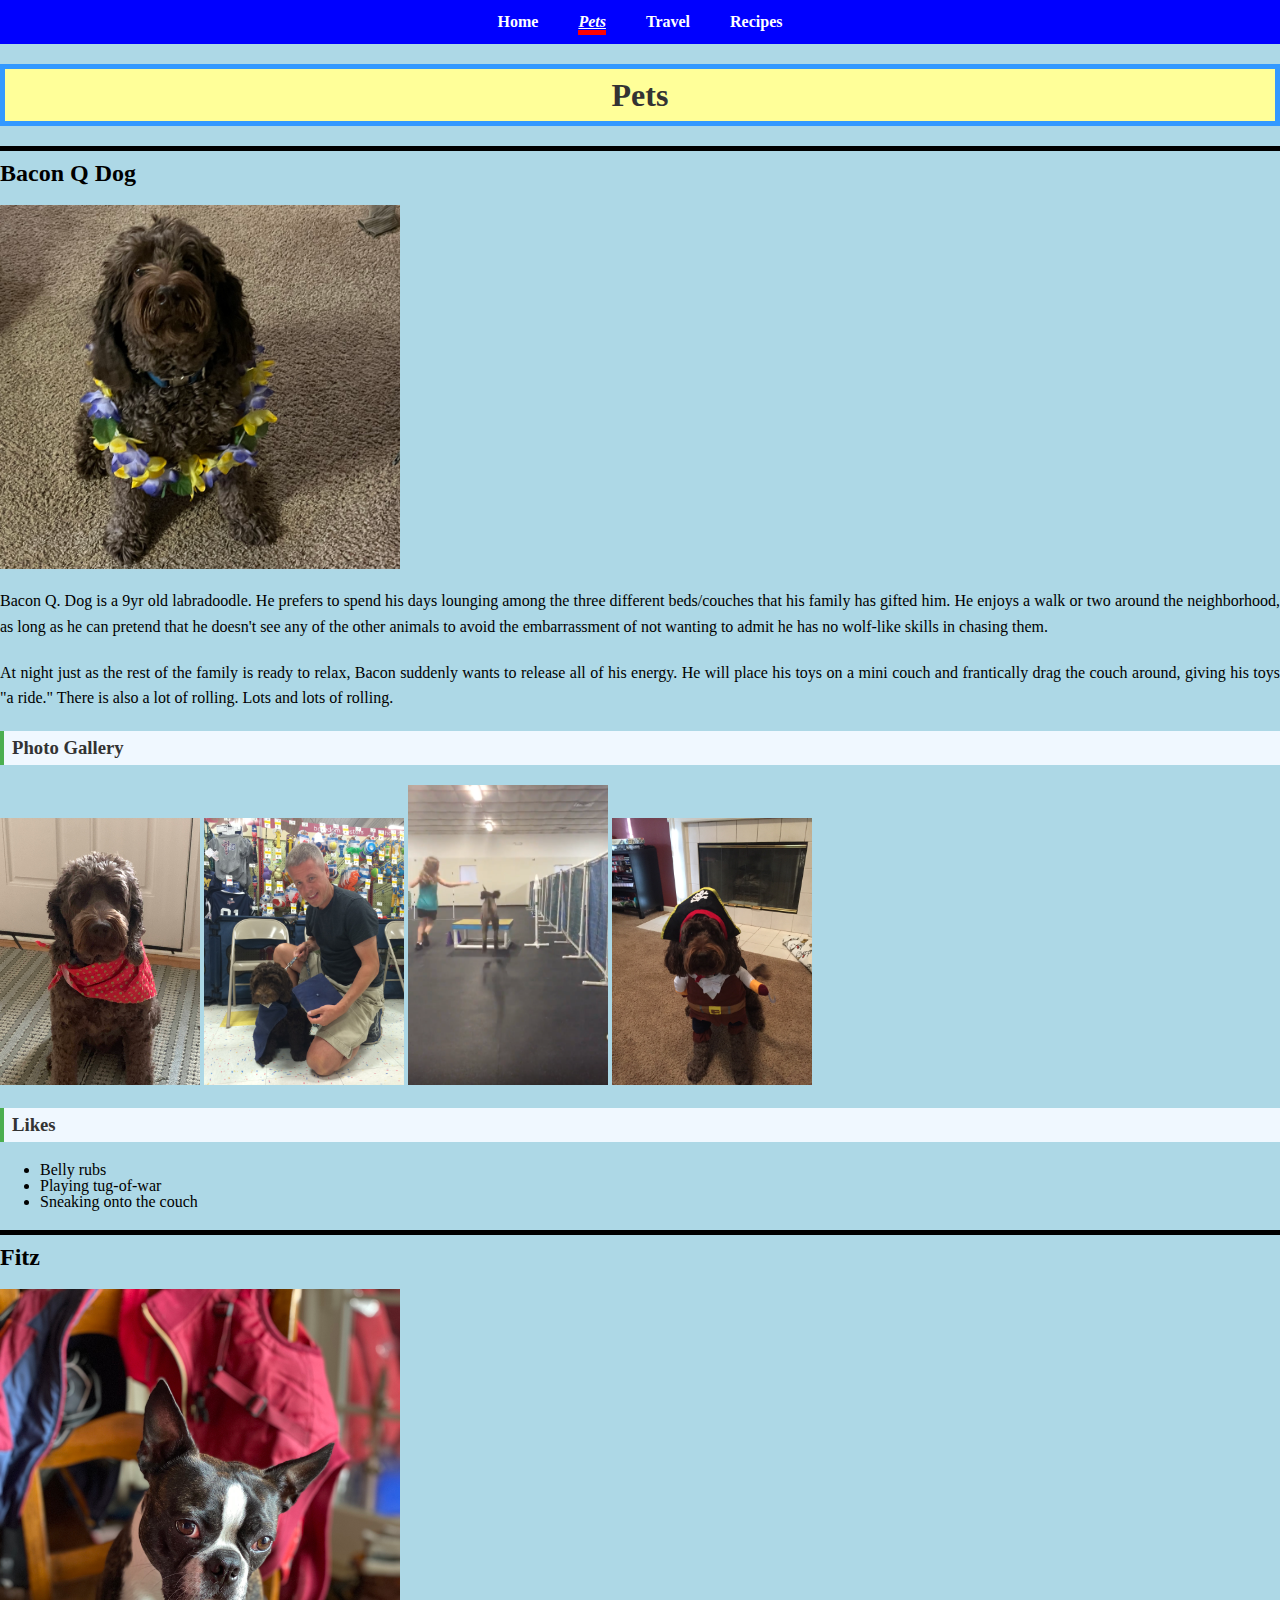
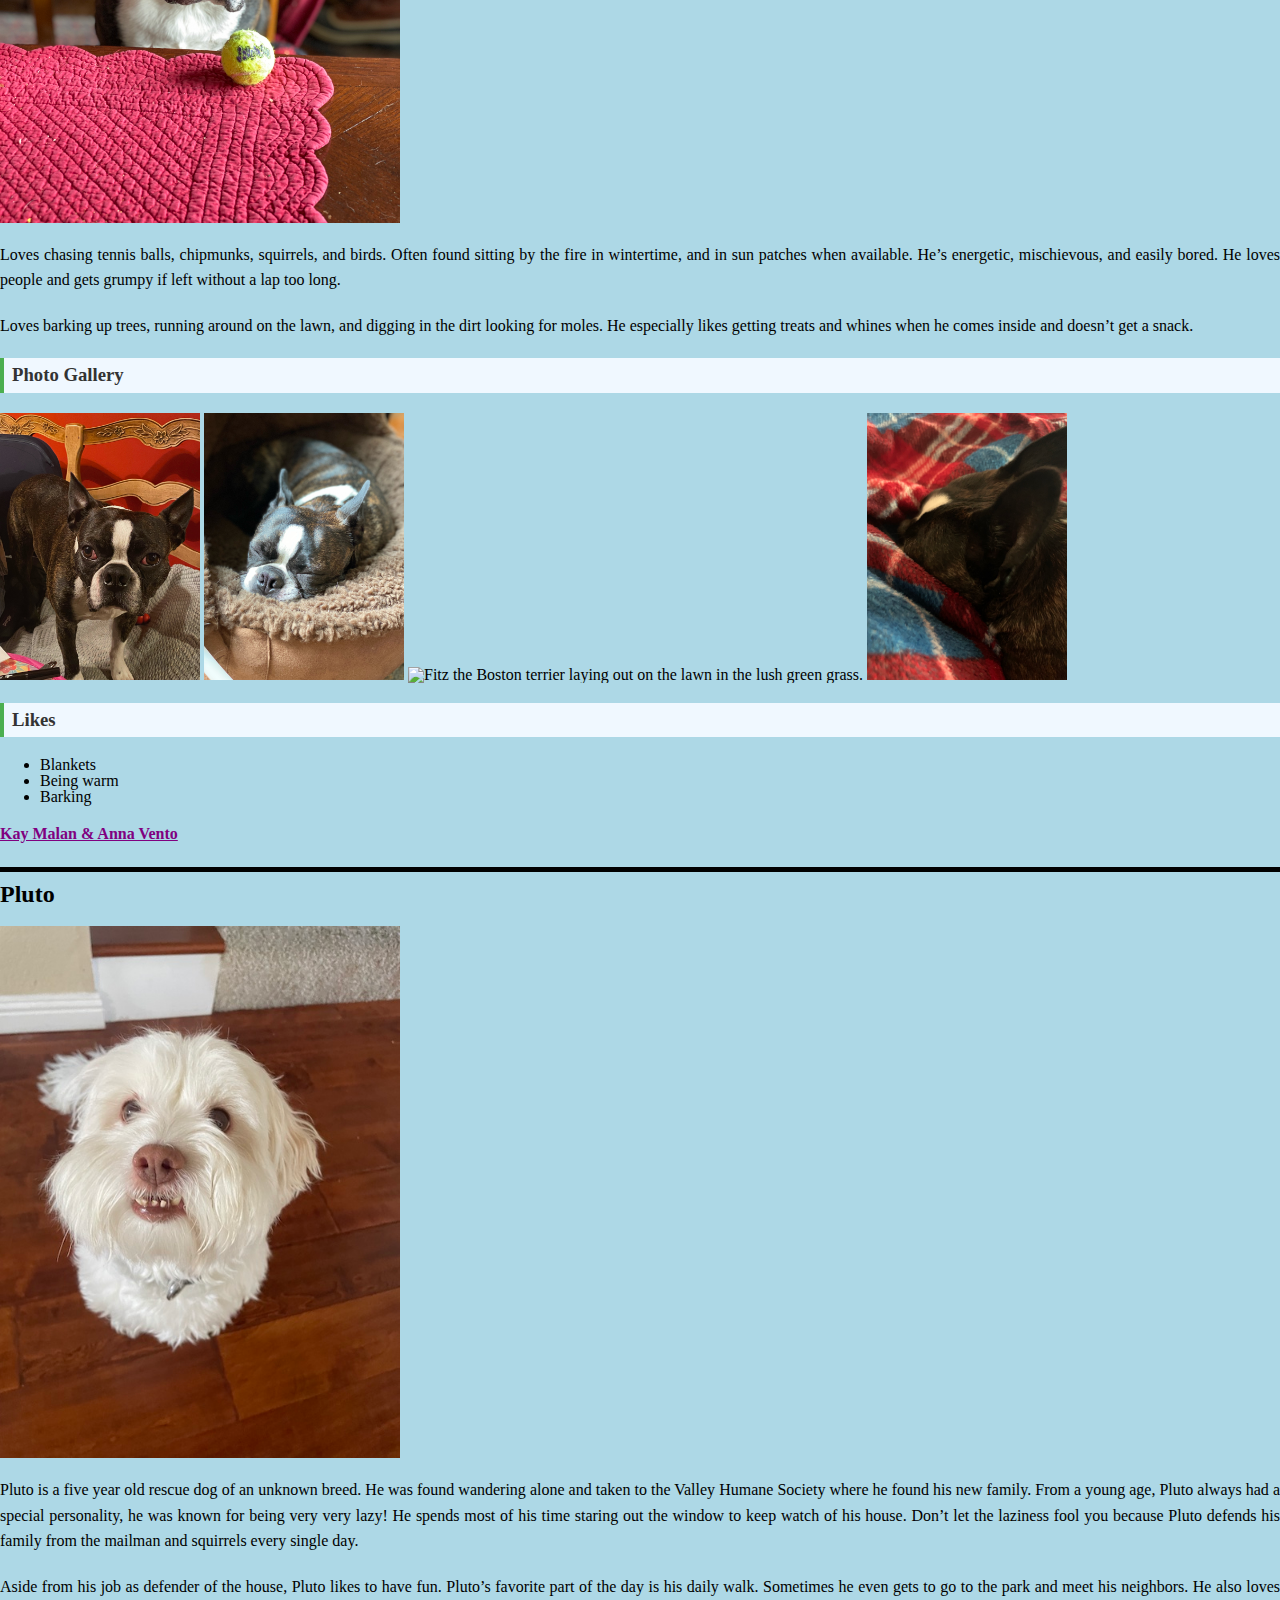
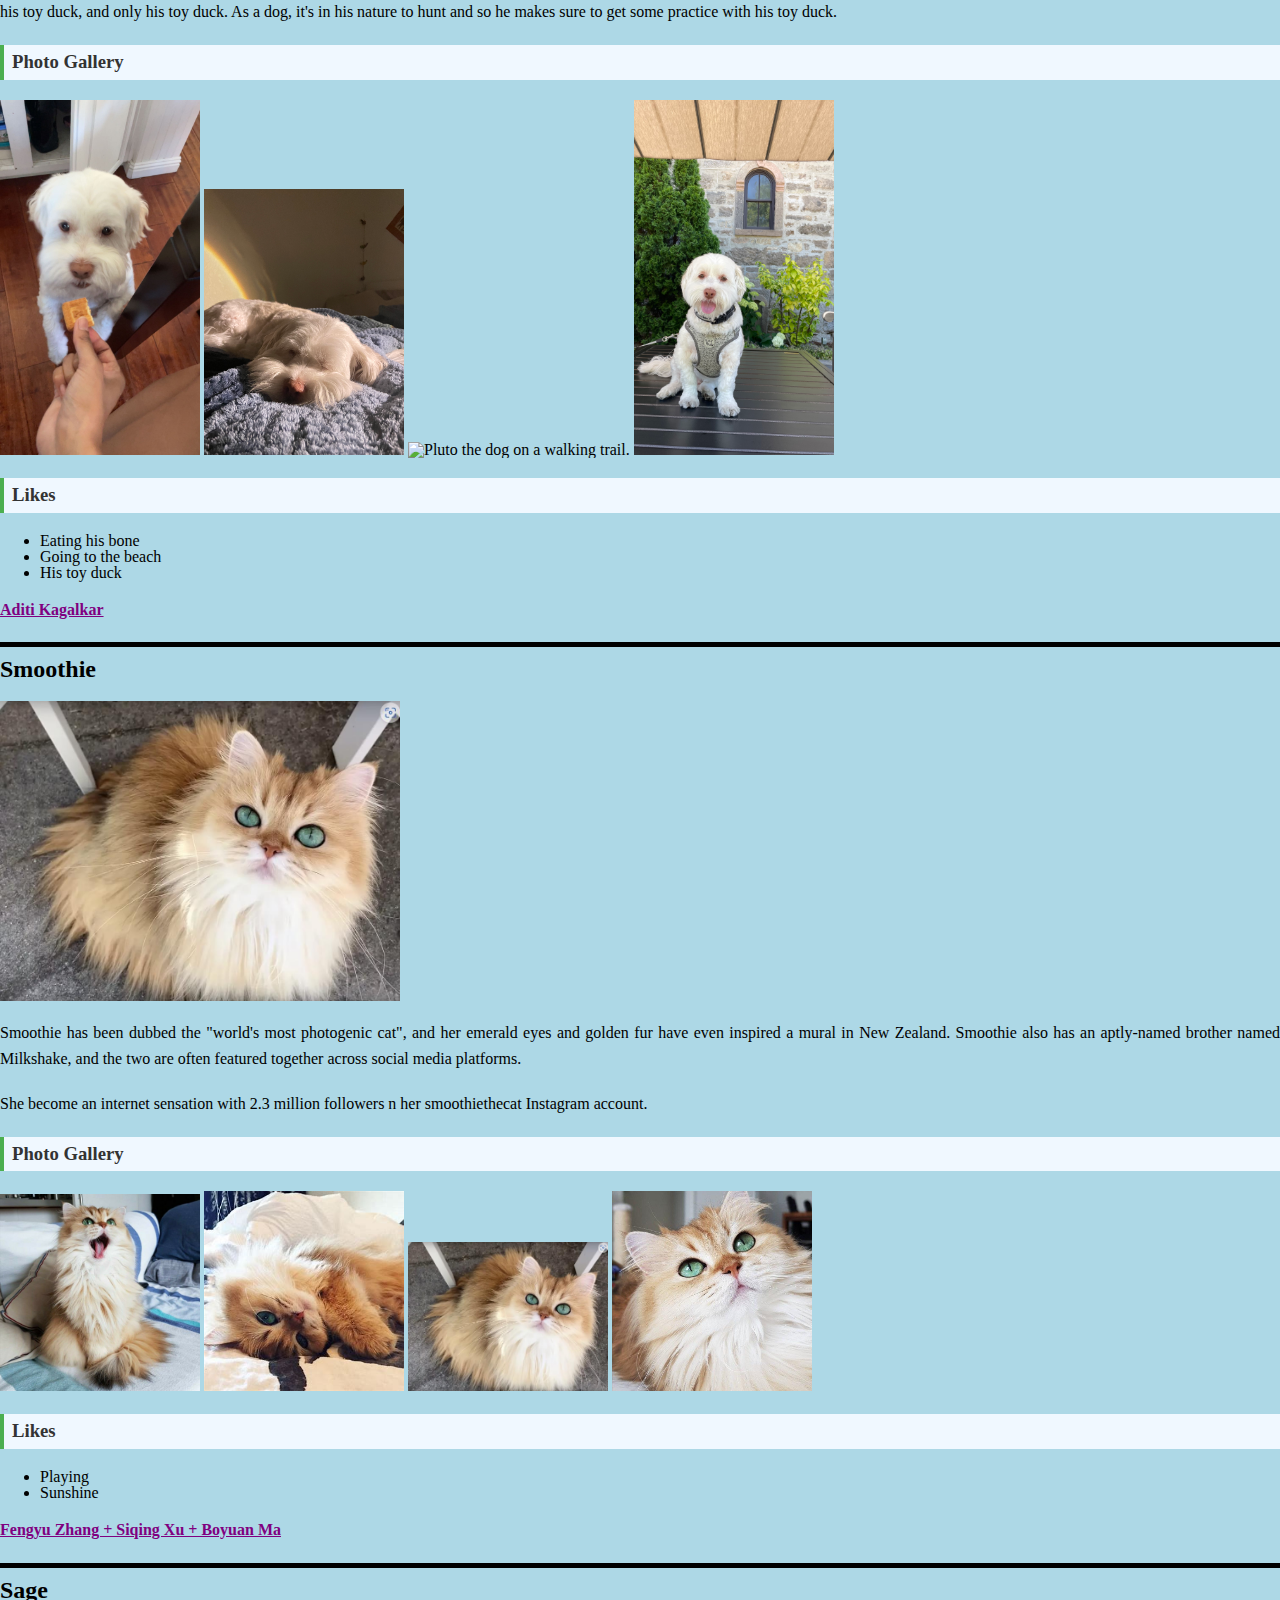
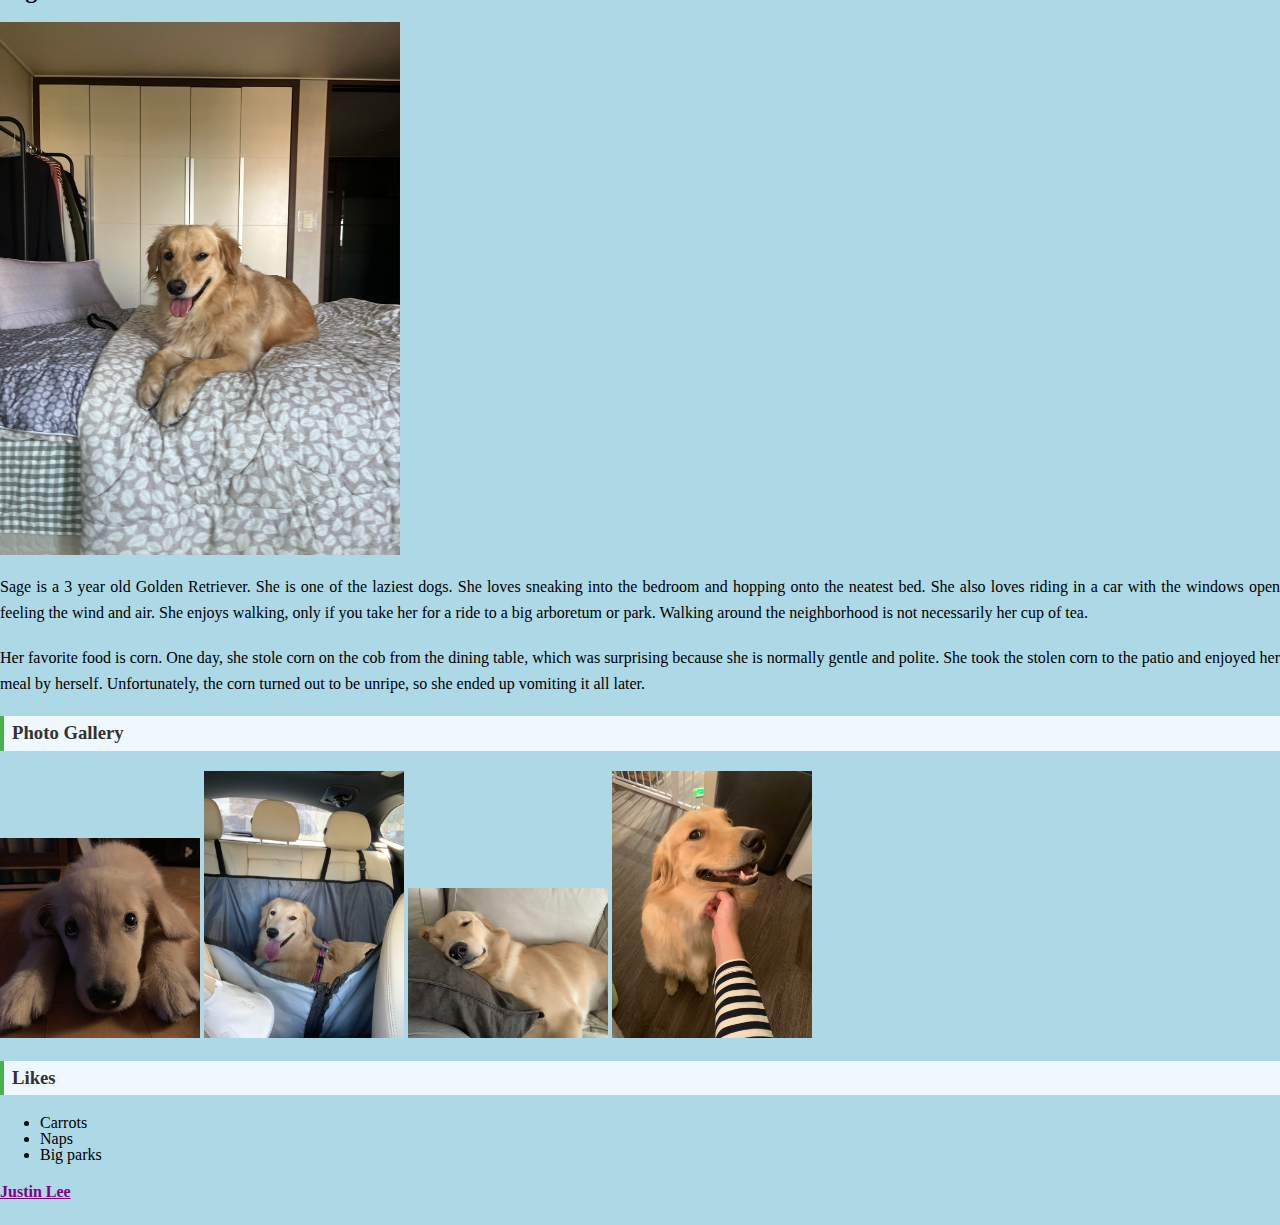
==== commit ff3cea82: "Add files via upload" ====
--- a/pets.html
+++ b/pets.html
@@ -29,8 +29,8 @@
             <h3>Photo Gallery</h3>
             <img src="images/bacon_bandana.JPG" width ="200" alt = "Brown labradoodle wearing an orange bandana.">
             <img src="images/bacon_graduation.JPG"  width ="200" alt="Small labradoodle puppy wearing a graduation cap and gown.">
-            <img src="images/dogjump.png" width="200" alt="Brown labradoodle jumping onto a platform accompanied by a girl."
-            <img src="images/bacon_halloween.JPG"  width ="200" alt="Brown labradoodle wearing a pirate costume.">
+            <img src="images/dogjump.png" width="200" alt="Brown labradoodle jumping onto a platform accompanied by a girl.">
+            <img src="images/bacon_halloween.JPG" width="200" alt="Brown labradoodle wearing a pirate costume.">
 
             <h3>Likes</h3>
             <ul>
